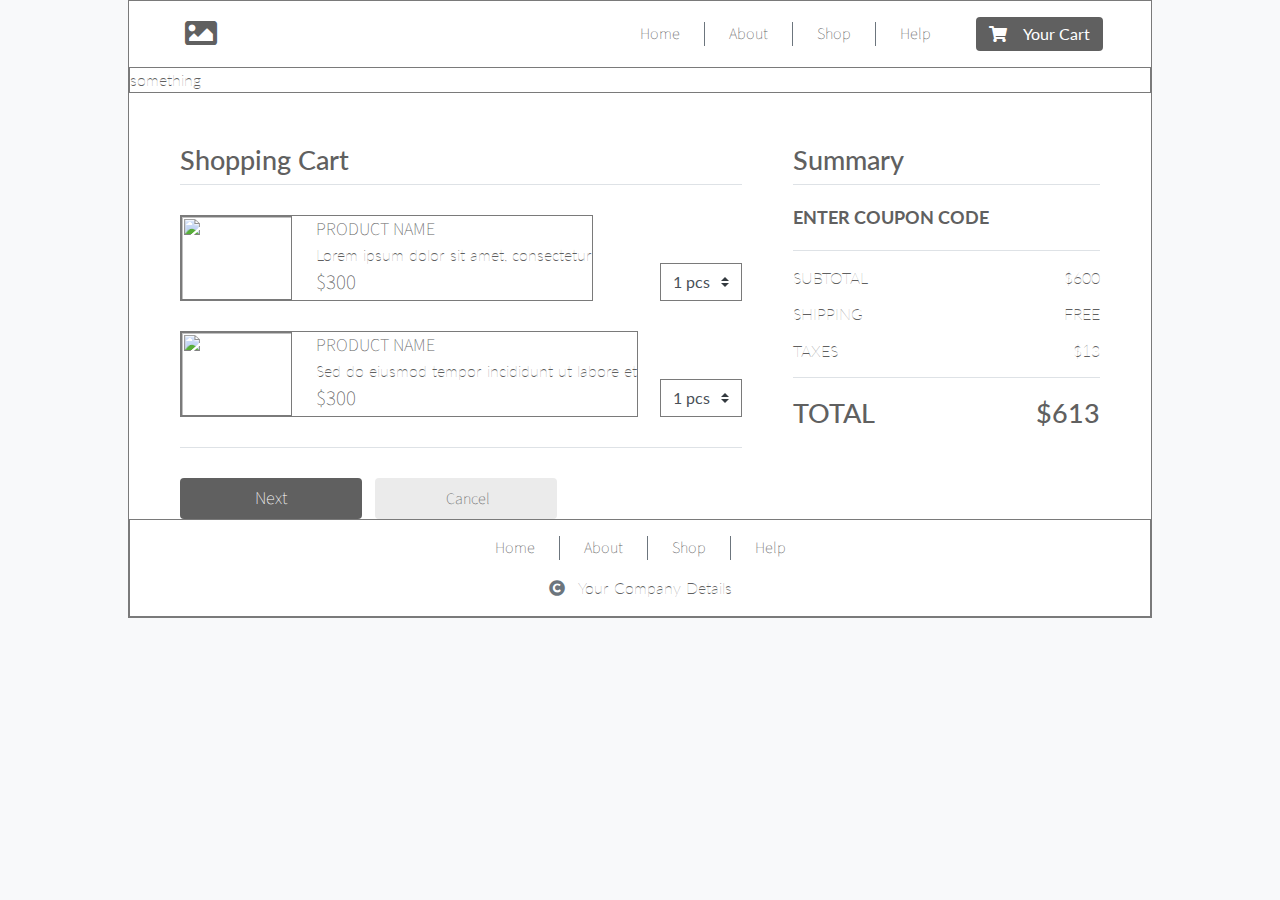
==== cart.html @ dc970902 "part of pages shippment and shop" ====
<!DOCTYPE html>
<html>

<head>
    <link rel="stylesheet" href="https://stackpath.bootstrapcdn.com/bootstrap/4.3.1/css/bootstrap.min.css"
        integrity="sha384-ggOyR0iXCbMQv3Xipma34MD+dH/1fQ784/j6cY/iJTQUOhcWr7x9JvoRxT2MZw1T" crossorigin="anonymous">
    <script src="https://code.jquery.com/jquery-3.2.1.slim.min.js"
        integrity="sha384-KJ3o2DKtIkvYIK3UENzmM7KCkRr/rE9/Qpg6aAZGJwFDMVNA/GpGFF93hXpG5KkN"
        crossorigin="anonymous"></script>
    <script src="https://cdnjs.cloudflare.com/ajax/libs/popper.js/1.12.9/umd/popper.min.js"
        integrity="sha384-ApNbgh9B+Y1QKtv3Rn7W3mgPxhU9K/ScQsAP7hUibX39j7fakFPskvXusvfa0b4Q"
        crossorigin="anonymous"></script>
    <script src="https://maxcdn.bootstrapcdn.com/bootstrap/4.0.0/js/bootstrap.min.js"
        integrity="sha384-JZR6Spejh4U02d8jOt6vLEHfe/JQGiRRSQQxSfFWpi1MquVdAyjUar5+76PVCmYl"
        crossorigin="anonymous"></script>
    <link rel="stylesheet" href="https://use.fontawesome.com/releases/v5.7.0/css/all.css"
        integrity="sha384-lZN37f5QGtY3VHgisS14W3ExzMWZxybE1SJSEsQp9S+oqd12jhcu+A56Ebc1zFSJ" crossorigin="anonymous">
    <link href="https://cdnjs.cloudflare.com/ajax/libs/font-awesome/4.7.0/css/font-awesome.min.css" rel="stylesheet" />
    <script src="https://ajax.googleapis.com/ajax/libs/jquery/3.5.1/jquery.min.js"></script>
    <meta name="viewport" content="width=device-width, initial-scale=1.0">
    <link href="https://fonts.googleapis.com/css2?family=Lato:wght@300&display=swap" rel="stylesheet">
    <link rel="stylesheet" href="https://use.fontawesome.com/releases/v5.7.0/css/all.css">
    <link href='https://fonts.googleapis.com/css?family=Source+Sans+Pro' rel='stylesheet' type='text/css'>
    <link href="https://maxcdn.bootstrapcdn.com/bootstrap/4.3.1/js/bootstrap.min.js" rel="stylesheet">
    <link rel="stylesheet" href="styles/style.css">
    <link rel="stylesheet" href="styles/cart.css">

    <title>Cart</title>
</head>

<body class="bg-light  d-flex justify-content-center">
    <div class="container border p-0 bg-white">
	        <div class="py-3">
            <header class="row m-0 mx-lg-5 mx-4 f-flex justify-content-lg-between">
                <div>
                    <i class="fas fa-image fa-2x my-auto px-2"></i>
                </div>
                <div class="col-12 col-lg-6 p-0 mt-2 mt-lg-0 d-flex justify-content-lg-between ">
                    <div class="my-auto">
                        <ul class="nav sansPro p-0 float-right">
                            <li class="border-right border-secondary pr-4"><a href="#">Home</a></li>
                            <li class="border-right border-secondary px-lg-4 px-2"><a href="#">About</a></li>
                            <li class="border-right border-secondary px-lg-4 px-2"><a href="#">Shop</a></li>
                            <li class="px-lg-4 px-2"><a href="#">Help</a></li>
                        </ul>
                    </div>
                    <div class="d-flex">
                        <button type="button" class="btn text-white btnYourCart my-auto py-1">
                            <span class="btn-label"><i class="fas fa-shopping-cart pr-3 "></i></span>Your Cart
                        </button>
                    </div>
                </div>
            </header>
        </div>
		<div class="border border-seconcary">
		something
		</div>
		<div class="row m-0 px-lg-5 pt-lg-5 ">
		<div class="col-12 col-lg-8 p-0  pr-lg-5">
		<div class="border-bottom">
				<h3 class="m-0 pb-2">Shopping Cart</h2>
		</div>
		<div class="d-flex flex-column">
		<div class="d-flex justify-content-between py-lg-3 ">
				 <div class=" d-flex flex-row  border border-seconcary">
                                <div class="d-flex">
                                    <img class="imageProduct img-fluid border my-auto" src="images/image6.PNG">
                                </div>
                                <div class="pl-4">
                                    <p class="text-uppercase m-0 p18 sansPro">Product Name</p>
									<p class="m-0"> Lorem ipsum dolor sit amet, consectetur </p>
                                    <p class="m-0 p21 sansPro">$300</p>
                                </div>
                            </div>
				<div class="d-flex align-items-end">
					<select class="custom-select rounded-0 border border-secondary" id="inlineFormCustomSelect">
        <option selected>1 pcs</option>
        <option value="1">One</option>
        <option value="2">Two</option>
        <option value="3">Three</option>
      </select>
		</div>
		</div>
		<div class="pb-lg-3 border-bottom">
				<div class="d-flex justify-content-between">
				 <div class=" d-flex flex-row  border border-seconcary">
                                <div class="d-flex">
                                    <img class="imageProduct img-fluid border my-auto" src="images/image6.PNG">
                                </div>
                                <div class="pl-4">
                                    <p class="text-uppercase m-0 p18 sansPro">Product Name</p>
									<p class="m-0"> Sed do eiusmod tempor incididunt ut labore et</p>
                                    <p class="m-0 p21 sansPro">$300</p>
                                </div>
                            </div>
				<div class=" d-flex align-items-end">
					<select class="custom-select rounded-0 border border-secondary" id="inlineFormCustomSelect">
        <option selected>1 pcs</option>
        <option value="1">One</option>
        <option value="2">Two</option>
        <option value="3">Three</option>
      </select>
		</div>
		</div>
		</div>
		</div>
		</div>
		<div class="col-12 col-lg-4 p-0  d-flex flex-column">
				<div class="border-bottom">
				<h3 class="m-0 pb-2">Summary</h2>
			</div>
				
				<div class="flex-grow-1 d-flex">
					<p class="m-0 p18 text-uppercase my-auto font-weight-bold">Enter Coupon Code</p>
				</div>
				
				<div class="flex-grow-1 border-top border-bottom d-flex flex-column py-2">
				<div class="d-flex justify-content-between my-auto ">
					<p class="m-0 text-uppercase">Subtotal</p>
					<p class="m-0">$600</p>
				</div>
				<div class="d-flex justify-content-between my-auto">
					<p class="m-0 text-uppercase">Shipping</p>
					<p class="m-0 text-uppercase">Free</p>
				</div>
				<div class="d-flex justify-content-between my-auto">
					<p class="m-0 text-uppercase">Taxes</p>
					<p class="m-0">$13</p>
				</div>
				</div>
				
			
				<div class="flex-grow-1 d-flex justify-content-between">
					<h3 class="m-0 text-uppercase my-auto">Total</h3>
					<h3 class="m-0 my-auto">$613</h3>
				</div>
				
		</div>
		<div class="row m-0">
		<div class="col-12 p-0 pt-lg-3">
			<button type="button" class="btn btnColor sansPro buttonSize mr-2">Next</button>
			<button type="button" class="btn btnColorLight sansPro buttonSize  pl-3">Cancel</button>

		</div>
		</div>
		</div>
		
		   <div class="d-flex flex-column border py-3">
                <div class="align-self-center">
                    <ul class="nav sansPro p-0 float-right">
                        <li class="border-right border-secondary px-lg-4 px-2"><a href="#">Home</a></li>
                        <li class="border-right border-secondary px-lg-4 px-2"><a href="#">About</a></li>
                        <li class="border-right border-secondary px-lg-4 px-2"><a href="#">Shop</a></li>
                        <li class="px-lg-4 px-2"><a href="#">Help</a></li>
                    </ul>
                </div>
                <div class="align-self-center pt-3">
                    <span class="glyphicon glyphicon-envelope pr-2">
                        <i class="fas fa-copyright fa-1x text-secondary"></i>
                    </span> Your Company Details
                </div>
            </div>
	</div>
	</body>
	</html>
---- styles/style.css ----
body{
    font-family: 'Lato', sans-serif;    
    font-weight: lighter!important;
    color:#606060;
}

.btnColor{
    background-color: #606060;
    color:white;
    font-size: 18px;
}


.btnYourCart{
    background-color: #606060;
    color:white;
    font-size: 16px;
}

.sansPro{
    font-family: 'Source Sans Pro', sans-serif;
    font-weight: lighter;
}

.btnColorLight{
    background-color: #ebebeb;
    color:#606060;
}
.starColor{
    color: #ebebeb;
}

p{
    font-size: 16px!important;
}

.p18{
    font-size: 18px!important;
}

.p21{
    font-size: 21px!important;
}
img{
    border-radius: 0px!important;
}

a{
    color:#606060;
}

.hrWidth{
    width: 200px;
    height: 2px;
}

.border{
    border-color:#7a7a7a!important;
}

    .imageProduct{
        width: 111px;
        height: 84px;
    }


@media screen and (min-width: 991px) {
    body{
        width: 1024px;
        position: relative;
        margin-left: auto;
        margin-top: 0;
        margin-right: auto;
     
    }
    .pb-lg-5{
        padding-bottom: 51px!important;
    }
    
    .pt-lg-5{
        padding-top: 51px!important;
    }
    
    .py-lg-5{
        padding-bottom: 51px!important;
        padding-top: 51px!important;
    }
    .px-lg-5{
        padding-left: 51px!important;
        padding-right: 51px!important;
    }
    .pl-lg-5{
        padding-left: 51px!important;
    }
    
    .pr-lg-5{
        padding-right: 51px!important;
    }
    
    .pl-lg-4{
        padding-left: 26px!important;
    }
    
    .pr-lg-4{
        padding-right: 26px!important;
    }
    h2{
        font-size: 40px!important;
    }
	h3{
		font-size:27px;
	}
    .card{
        border: white!important;
    }
}

@media (max-width: 991px) 
{
}
---- styles/cart.css ----
@media screen and (min-width: 991px) {
	.py-lg-3{
		padding-top:30px!important;
		padding-bottom:30px!important;
	}
	
	.pb-lg-3{
		padding-bottom:30px!important;
	}
	
	.pt-lg-3{
		padding-top:30px!important;
	}
}

.buttonSize{
	width:182px;
	height:41px;
}
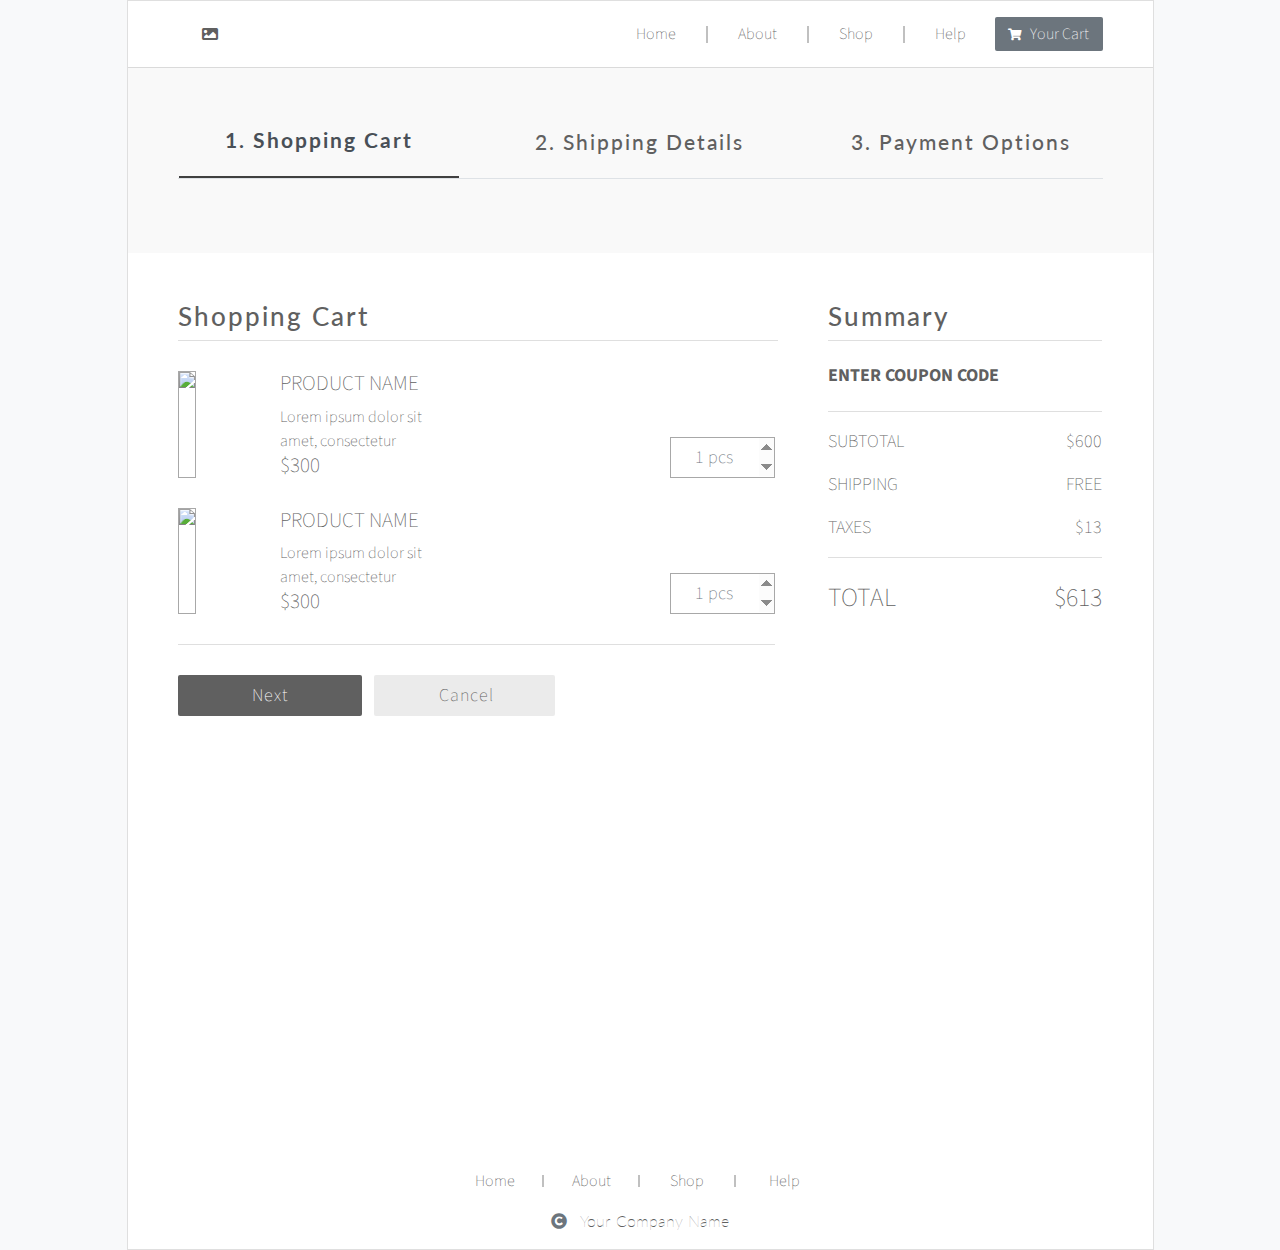
==== commit 20f1260a: "remove some lines from css files" ====
--- a/cart.html
+++ b/cart.html
@@ -2,164 +2,569 @@
 <html>
 
 <head>
-    <link rel="stylesheet" href="https://stackpath.bootstrapcdn.com/bootstrap/4.3.1/css/bootstrap.min.css"
-        integrity="sha384-ggOyR0iXCbMQv3Xipma34MD+dH/1fQ784/j6cY/iJTQUOhcWr7x9JvoRxT2MZw1T" crossorigin="anonymous">
-    <script src="https://code.jquery.com/jquery-3.2.1.slim.min.js"
-        integrity="sha384-KJ3o2DKtIkvYIK3UENzmM7KCkRr/rE9/Qpg6aAZGJwFDMVNA/GpGFF93hXpG5KkN"
-        crossorigin="anonymous"></script>
-    <script src="https://cdnjs.cloudflare.com/ajax/libs/popper.js/1.12.9/umd/popper.min.js"
-        integrity="sha384-ApNbgh9B+Y1QKtv3Rn7W3mgPxhU9K/ScQsAP7hUibX39j7fakFPskvXusvfa0b4Q"
-        crossorigin="anonymous"></script>
-    <script src="https://maxcdn.bootstrapcdn.com/bootstrap/4.0.0/js/bootstrap.min.js"
-        integrity="sha384-JZR6Spejh4U02d8jOt6vLEHfe/JQGiRRSQQxSfFWpi1MquVdAyjUar5+76PVCmYl"
-        crossorigin="anonymous"></script>
-    <link rel="stylesheet" href="https://use.fontawesome.com/releases/v5.7.0/css/all.css"
-        integrity="sha384-lZN37f5QGtY3VHgisS14W3ExzMWZxybE1SJSEsQp9S+oqd12jhcu+A56Ebc1zFSJ" crossorigin="anonymous">
-    <link href="https://cdnjs.cloudflare.com/ajax/libs/font-awesome/4.7.0/css/font-awesome.min.css" rel="stylesheet" />
-    <script src="https://ajax.googleapis.com/ajax/libs/jquery/3.5.1/jquery.min.js"></script>
-    <meta name="viewport" content="width=device-width, initial-scale=1.0">
-    <link href="https://fonts.googleapis.com/css2?family=Lato:wght@300&display=swap" rel="stylesheet">
-    <link rel="stylesheet" href="https://use.fontawesome.com/releases/v5.7.0/css/all.css">
-    <link href='https://fonts.googleapis.com/css?family=Source+Sans+Pro' rel='stylesheet' type='text/css'>
-    <link href="https://maxcdn.bootstrapcdn.com/bootstrap/4.3.1/js/bootstrap.min.js" rel="stylesheet">
-    <link rel="stylesheet" href="styles/style.css">
-    <link rel="stylesheet" href="styles/cart.css">
-
-    <title>Cart</title>
+	<link rel="stylesheet" href="https://stackpath.bootstrapcdn.com/bootstrap/4.3.1/css/bootstrap.min.css"
+		integrity="sha384-ggOyR0iXCbMQv3Xipma34MD+dH/1fQ784/j6cY/iJTQUOhcWr7x9JvoRxT2MZw1T" crossorigin="anonymous">
+	<script src="https://code.jquery.com/jquery-3.2.1.slim.min.js"
+		integrity="sha384-KJ3o2DKtIkvYIK3UENzmM7KCkRr/rE9/Qpg6aAZGJwFDMVNA/GpGFF93hXpG5KkN"
+		crossorigin="anonymous"></script>
+	<script src="https://cdnjs.cloudflare.com/ajax/libs/popper.js/1.12.9/umd/popper.min.js"
+		integrity="sha384-ApNbgh9B+Y1QKtv3Rn7W3mgPxhU9K/ScQsAP7hUibX39j7fakFPskvXusvfa0b4Q"
+		crossorigin="anonymous"></script>
+	<script src="https://maxcdn.bootstrapcdn.com/bootstrap/4.0.0/js/bootstrap.min.js"
+		integrity="sha384-JZR6Spejh4U02d8jOt6vLEHfe/JQGiRRSQQxSfFWpi1MquVdAyjUar5+76PVCmYl"
+		crossorigin="anonymous"></script>
+	<link rel="stylesheet" href="https://use.fontawesome.com/releases/v5.7.0/css/all.css"
+		integrity="sha384-lZN37f5QGtY3VHgisS14W3ExzMWZxybE1SJSEsQp9S+oqd12jhcu+A56Ebc1zFSJ" crossorigin="anonymous">
+	<link href="https://cdnjs.cloudflare.com/ajax/libs/font-awesome/4.7.0/css/font-awesome.min.css" rel="stylesheet" />
+	<script src="https://ajax.googleapis.com/ajax/libs/jquery/3.5.1/jquery.min.js"></script>
+	<meta name="viewport" content="width=device-width, initial-scale=1.0">
+	<link href="https://fonts.googleapis.com/css2?family=Lato:wght@300&display=swap" rel="stylesheet">
+	<link rel="stylesheet" href="https://use.fontawesome.com/releases/v5.7.0/css/all.css">
+	<link href="https://fonts.googleapis.com/css2?family=Source+Sans+Pro:wght@300&display=swap" rel="stylesheet">
+	<link href="https://maxcdn.bootstrapcdn.com/bootstrap/4.3.1/js/bootstrap.min.js" rel="stylesheet">
+	<link rel="stylesheet" href="styles/style.css">
+	<link rel="stylesheet" href="styles/cart.css">
+	<link rel="stylesheet" href="styles/dropdown.css">
+
+
+	<script src="https://ajax.googleapis.com/ajax/libs/jquery/1.11.1/jquery.min.js"></script>
+	<title>Cart</title>
 </head>
 
 <body class="bg-light  d-flex justify-content-center">
-    <div class="container border p-0 bg-white">
-	        <div class="py-3">
-            <header class="row m-0 mx-lg-5 mx-4 f-flex justify-content-lg-between">
-                <div>
-                    <i class="fas fa-image fa-2x my-auto px-2"></i>
-                </div>
-                <div class="col-12 col-lg-6 p-0 mt-2 mt-lg-0 d-flex justify-content-lg-between ">
-                    <div class="my-auto">
-                        <ul class="nav sansPro p-0 float-right">
-                            <li class="border-right border-secondary pr-4"><a href="#">Home</a></li>
-                            <li class="border-right border-secondary px-lg-4 px-2"><a href="#">About</a></li>
-                            <li class="border-right border-secondary px-lg-4 px-2"><a href="#">Shop</a></li>
-                            <li class="px-lg-4 px-2"><a href="#">Help</a></li>
-                        </ul>
-                    </div>
-                    <div class="d-flex">
-                        <button type="button" class="btn text-white btnYourCart my-auto py-1">
-                            <span class="btn-label"><i class="fas fa-shopping-cart pr-3 "></i></span>Your Cart
-                        </button>
-                    </div>
-                </div>
-            </header>
-        </div>
-		<div class="border border-seconcary">
-		something
+	<div class="container border-top border-bottom border-left border-right p-0 bg-white">
+		<header class="py-3">
+			<div class="row m-0 pl-lg-5 pl-2 f-flex justify-content-lg-between">
+				<div class="col-5 p-0  flex-row d-none d-lg-flex">
+					<i class="fas fa-image fa-1x my-auto px-4"></i>
+				</div>
+				<div class="col-12 col-lg-7  p-0 mt-2 mt-lg-0 pr-lg-5 pl-lg-4 ">
+					<div class="row m-0">
+						<div class="col-9 p-0 d-flex flex-row">
+							<div class="  d-flex">
+								<a href="#" class="sansPro m-auto mx-0 my-auto px-lg-4">Home</a>
+								<div class="line my-auto mx-1"></div>
+							</div>
+							<div class="d-flex p-0">
+								<a href="product.html" class="sansPro mx-0 my-auto px-lg-4">About</a>
+								<div class="line my-auto mx-1"></div>
+							</div>
+							<div class=" d-flex p-0">
+								<a href="shop.html" class=" sansPro mx-0 my-auto px-lg-4">Shop</a>
+								<div class="line my-auto mx-1"></div>
+							</div>
+							<div class=" p-0 d-flex ">
+								<a href="#" class="sansPro mx-0 my-auto px-lg-4">Help</a>
+							</div>
+						</div>
+						<div class="col-3 p-0 pl-lg-3">
+							<button type="button" class="btn bg-secondary w-100 py-1 text-white sansPro borderRadius"
+								onclick="location.href='cart.html'">
+								<span class="btn-label"><i
+										class="fas fa-shopping-cart  pr-2 fa-xs borderRadius "></i></span>Your
+								Cart</button>
+						</div>
+					</div>
+				</div>
+			</div>
+		</header>
+		<div class="border-top backgroundColor">
+			<div class="row m-0 px-lg-5 pb-lg-4 pt-3 pt-lg-0">
+				<div class="col-12 py-lg-5 px-0 ">
+					<nav>
+						<div class="nav nav-tabs nav-fill  row m-0" id="nav-tab" role="tablist">
+							<a class="nav-item nav-link active col-12 col-lg-4 pr-lg-4 pr-3 pl-3 pl-lg-0 pb-0 d-flex"
+								id="nav-home-tab" data-toggle="tab" href="#nav-home" role="tab" aria-controls="nav-home"
+								aria-selected="true">
+								<h4 class="tabName letterSpacing m-0 w-100 mt-auto pb-4">1. Shopping Cart</h4>
+							</a>
+							<a class="nav-item nav-link col-12 col-lg-4 pb-0 d-flex" id="nav-profile-tab"
+								data-toggle="tab" href="#nav-profile" role="tab" aria-controls="nav-profile"
+								aria-selected="false">
+								<h4 class="tabName letterSpacing m-0 w-100 mt-auto pb-4">2. Shipping Details</h4>
+							</a>
+							<a class="nav-item nav-link col-12 col-lg-4 pl-lg-4 pr-lg-0 pr-3 pb-0 d-flex"
+								id="nav-contact-tab" data-toggle="tab" href="#nav-contact" role="tab"
+								aria-controls="nav-contact" aria-selected="false">
+								<h4 class="tabName letterSpacing m-0 w-100 mt-auto pb-4">3. Payment Options</h4>
+							</a>
+						</div>
+					</nav>
+				</div>
+			</div>
 		</div>
-		<div class="row m-0 px-lg-5 pt-lg-5 ">
-		<div class="col-12 col-lg-8 p-0  pr-lg-5">
-		<div class="border-bottom">
-				<h3 class="m-0 pb-2">Shopping Cart</h2>
+		<div class="row m-0 py-5 px-lg-0 px-3 tab-content shortDiv" id="nav-tabContent">
+			<div class="tab-pane fade show active" id="nav-home" aria-labelledby="nav-home-tab">
+				<div class="row m-0 px-lg-5  ">
+					<div class="col-12 col-lg-8 p-0  pr-0 pr-lg-3 ">
+						<div class=" row m-0 border-bottom">
+							<div class="col-12 p-0">
+								<h3 class="m-0 pb-2 fontSize26 letterSpacing">Shopping Cart</h2>
+							</div>
+						</div>
+						<div class="row m-0 d-flex flex-column">
+							<div
+								class="col-12 p-0 d-flex flex-column flex-lg-row justify-content-lg-between py-lg-3 py-3">
+								<div class="row m-0">
+									<div class="col-12 col-lg-9 p-0 d-flex flex-row">
+										<div class="row m-0">
+											<div class="col-3  p-0 d-flex">
+												<img class=" img-fluid border m-0" src="images/image6.PNG">
+											</div>
+											<div class="col-8 p-0 pl-2 pl-lg-4">
+												<h4 class="text-uppercase sansPro">Product Name</h4>
+												<p class="m-0 sansPro"> Lorem ipsum dolor sit amet, consectetur </p>
+												<h4 class="m-0 sansPro">$300</h4>
+											</div>
+										</div>
+									</div>
+									<div class="col-12 col-lg-3 p-0 pl-0 pl-lg-4 d-flex align-items-end">
+										<div class="row m-0 justify-content-start justify-content-lg-end w-100">
+											<div class="col-12 col-lg-11 m-0 p-0 offset-1 pl-0 pl-lg-2">
+												<input type="number"
+													class="form-control border rounded-0 sansPro pl-4 fontSize18"
+													placeholder="1 pcs">
+											</div>
+										</div>
+									</div>
+								</div>
+							</div>
+							<div class="col-12 p-0 d-flex flex-column flex-lg-row justify-content-lg-between ">
+								<div class="row m-0 pb-3 pb-lg-3 border-bottom">
+									<div class="col-12 col-lg-9 p-0 d-flex flex-row">
+										<div class="row m-0">
+											<div class="col-3  p-0 d-flex">
+												<img class=" img-fluid border m-0" src="images/image6.PNG">
+											</div>
+											<div class="col-8 p-0 pl-2 pl-lg-4">
+												<h4 class="text-uppercase sansPro">Product Name</h4>
+												<p class="m-0 sansPro"> Lorem ipsum dolor sit amet, consectetur </p>
+												<h4 class="m-0 sansPro">$300</h4>
+											</div>
+										</div>
+									</div>
+									<div class="col-12 col-lg-3 p-0 pl-0 pl-lg-4 d-flex align-items-end">
+										<div class="row m-0 justify-content-start justify-content-lg-end w-100">
+											<div class="col-12 col-lg-11 m-0 p-0 offset-1 pl-0 pl-lg-2">
+												<input type="number"
+													class="form-control border rounded-0 sansPro pl-4 fontSize18"
+													placeholder="1 pcs">
+											</div>
+										</div>
+									</div>
+								</div>
+							</div>
+						</div>
+					</div>
+					<div class="col-12 col-lg-4 p-0 pl-lg-4 d-flex">
+						<div class="ml-lg-2 ml-0 d-flex flex-column flex-grow-1">
+							<div class="border-bottom">
+								<h3 class="m-0 pb-2 pt-2 pt-lg-0 fontSize26 letterSpacing">Summary</h2>
+							</div>
+
+							<div class="flex-grow-1 d-flex">
+								<h5 class="m-0 text-uppercase my-auto font-weight-bold sansPro py-3 ">Enter Coupon Code
+								</h5>
+							</div>
+
+							<div class="flex-grow-1 border-top border-bottom d-flex flex-column py-2">
+								<div class="d-flex justify-content-between my-auto py-2">
+									<h5 class="m-0 text-uppercase sansPro">Subtotal</h5>
+									<h5 class="m-0 sansPro">$600</h5>
+								</div>
+								<div class="d-flex justify-content-between my-auto py-2">
+									<h5 class="m-0 text-uppercase sansPro">Shipping</h5>
+									<h5 class="m-0 text-uppercase sansPro ">Free</h5>
+								</div>
+								<div class="d-flex justify-content-between my-auto py-2">
+									<h5 class="m-0 text-uppercase sansPro">Taxes</h5>
+									<h5 class="m-0 sansPro">$13</h5>
+								</div>
+							</div>
+
+
+							<div class="flex-grow-1 d-flex justify-content-between pt-3 pb-4">
+								<h3 class="m-0 text-uppercase my-auto fontSize26 sansPro">Total</h3>
+								<h3 class="m-0 my-auto fontSize26 sansPro">$613</h3>
+							</div>
+						</div>
+					</div>
+					<div class="col-12 col-lg-5 p-0 pt-lg-3 text-center text-lg-left">
+						<div class="row m-0 ">
+							<div class="col-6 p-0  pr-2">
+								<button type="button"
+									class="btn btnColor sansPro  mr-0 mr-lg-2 mt-2 mt-lg-0 borderRadius w-100">Next
+								</button>
+							</div>
+							<div class="col-6 p-0  pl-1 pr-0 pr-lg-2">
+								<button type="button"
+									class="btn btnColorLight sansPro   pl-3 borderRadius mt-2 mt-lg-0 w-100">Cancel</button>
+							</div>
+						</div>
+					</div>
+				</div>
+			</div>
+			<div class="tab-pane fade" id="nav-profile" role="tabpanel" aria-labelledby="nav-profile-tab">
+				<div class="row m-0 px-lg-5  ">
+					<div class="col-12 col-lg-8 p-0  pr-lg-3 pr-0 ">
+						<div class="row m-0 border-bottom">
+							<div class="col-12 p-0">
+								<h3 class="m-0 pb-2 fontSize26 letterSpacing">Shipping Details</h2>
+							</div>
+						</div>
+						<div class="row m-0 py-2 py-lg-0">
+							<div class="col-12 p-0  py-lg-3 ">
+								<div class="row m-0">
+									<div class="col-12 col-lg-6 p-0 pr-lg-3">
+										<div class="form-group m-0 ">
+											<input type="text"
+												class="form-control border rounded-0 borderColor fontSize18 sansPro"
+												placeholder="First Name">
+										</div>
+									</div>
+									<div class=" col-12 col-lg-6 p-0 pl-lg-3 pt-2 pt-lg-0">
+										<div class="form-group m-0">
+											<input type="text"
+												class="form-control border rounded-0 borderColor fontSize18 sansPro"
+												placeholder="Last Name">
+										</div>
+									</div>
+								</div>
+							</div>
+							<div class="col-12 p-0 form-group m-0 py-2 py-lg-0 ">
+								<input type="text" class="form-control border rounded-0 borderColor fontSize18 sansPro"
+									placeholder="Address">
+							</div>
+							<div class="col-12 p-0 form-group m-0  py-lg-3">
+								<input type="text" class="form-control border rounded-0 borderColor fontSize18 sansPro"
+									placeholder="Address 2">
+							</div>
+							<div class="col-12 p-0">
+								<div class="row m-0 ">
+									<div class="col-12 col-lg-6 p-0 pr-lg-3 form-group  m-0 py-2 py-lg-0">
+										<select id="inputRole"
+											class="form-control border rounded-0 borderColor fontSize18 sansPro">
+											<option selected>County</option>
+											<option>...</option>
+										</select>
+									</div>
+									<!-- <div class="col-6 p-0 selectOption">
+										<select name="slct" class="slct">
+											<option selected>Country</option>
+											<option>...</option>
+											<option>...</option>
+										</select>
+									</div> -->
+									<div class=" col-12 col-lg-6 p-0 pl-lg-3">
+										<div class="form-group m-0">
+											<input type="text"
+												class="form-control border rounded-0 borderColor sansPro fontSize18"
+												placeholder="City">
+										</div>
+									</div>
+								</div>
+							</div>
+							<div class="col-12 p-0 py-lg-3">
+								<div class="row m-0 ">
+									<div class="col-12 col-lg-6 p-0 pr-lg-3 form-group  m-0 py-2 py-lg-0">
+										<input type="text"
+											class="form-control border rounded-0 borderColor sansPro fontSize18"
+											placeholder="Zip/Postal Code">
+									</div>
+
+									<div class=" col-12 col-lg-6 p-0 pl-lg-3">
+										<input type="text"
+											class="form-control border rounded-0 borderColor sansPro fontSize18"
+											placeholder="Phone Number">
+									</div>
+								</div>
+							</div>
+							<div class="col-12 p-0 py-lg-3 border-top border-bottom">
+								<div class="row m-0 py-2 py-lg-0">
+									<div class="col-12 col-lg-6 p-0 pr-lg-3">
+										<div class="form-group m-0 border d-flex btnColorLight">
+											<input type="radio" id="freeShipping" name="radioBtn" value="freeShipping"
+												class="my-auto mx-4">
+											<label for="freeShipping" class="sansPro fontSize18 m-0 py-3">Free
+												Shipping<br>
+												<h6 class="pt-1">Between 2-5 working days</h6>
+											</label>
+										</div>
+									</div>
+									<div class=" col-12 col-lg-6 p-0 pl-lg-3 pt-2 pt-lg-0">
+										<div class="form-group m-0 border d-flex">
+											<input type="radio" id="nextDayDelivery" name="radioBtn"
+												value="nextDayDelivery" class="my-auto mx-4">
+											<label for="nextDayDelivery" class="sansPro fontSize18 m-0 py-3">Next Day
+												Delivery - $20<br>
+												<h6 class="pt-1">24 hours from checkout</h6>
+											</label>
+										</div>
+									</div>
+								</div>
+							</div>
+						</div>
+					</div>
+					<div class="col-12 col-lg-4 p-0 pl-lg-4 d-flex">
+						<div class="row m-0 ml-0 ml-lg-2  ">
+							<div class="col-12 p-0 border-bottom">
+								<h3 class="m-0 pb-2 pt-2 pt-lg-0 fontSize26 letterSpacing">Summary</h2>
+							</div>
+							<div class="col-12 p-0  d-flex  py-2 py-lg-3">
+								<div class="row m-0">
+									<div class="col-6 p-0 pr-lg-4 d-flex">
+										<img class=" img-fluid border m-0" src="images/image6.PNG">
+									</div>
+									<div class="col-6 p-0 pl-2 pl-lg-0">
+										<h5 class="text-uppercase  sansPro">Product Name</h5>
+										<h4 class="m-0 sansPro">$300</h4>
+									</div>
+								</div>
+
+							</div>
+							<div class="col-12 p-0  d-flex pb-2 pb-lg-3">
+								<div class="row m-0">
+									<div class="col-6 p-0 pr-lg-4 d-flex">
+										<img class=" img-fluid border m-0" src="images/image6.PNG">
+									</div>
+									<div class="col-6 p-0 pl-2 pl-lg-0">
+										<h5 class="text-uppercase  sansPro">Product Name</h5>
+										<h4 class="m-0 sansPro">$300</h4>
+									</div>
+								</div>
+							</div>
+							<div class="col-12 p-0 d-flex pt-2 pb-0 pb-lg-2 border-top ">
+								<div class="form-group m-0  w-100 d-flex">
+									<select id="inputRole"
+										class="form-control rounded-0 borderColor fontSize18 sansPro my-auto noBorder pl-0 text-uppercase">
+										<option selected>Have a voucher?</option>
+										<option>...</option>
+									</select>
+								</div>
+							</div>
+
+							<div class="col-12 p-0 border-top border-bottom d-flex flex-column py-2 mt-2 mt-lg-0">
+								<div class="d-flex justify-content-between my-auto py-2">
+									<h5 class="m-0 text-uppercase sansPro">Subtotal</h5>
+									<h5 class="m-0 sansPro">$600</h5>
+								</div>
+								<div class="d-flex justify-content-between my-auto py-2">
+									<h5 class="m-0 text-uppercase sansPro">Shipping</h5>
+									<h5 class="m-0 text-uppercase sansPro ">Free</h5>
+								</div>
+								<div class="d-flex justify-content-between my-auto py-2">
+									<h5 class="m-0 text-uppercase sansPro">Taxes</h5>
+									<h5 class="m-0 sansPro">$13</h5>
+								</div>
+							</div>
+							<div class="col-12 p-0 d-flex justify-content-between pt-3 pb-4 pb-lg-5">
+								<h3 class="m-0 text-uppercase my-auto fontSize26 sansPro">Total</h3>
+								<h3 class="m-0 my-auto fontSize26 sansPro font-weight-bold">$613</h3>
+							</div>
+						</div>
+					</div>
+					<div class="col-12 col-lg-5 p-0 pt-lg-3 text-center text-lg-left">
+						<div class="row m-0 ">
+							<div class="col-6 p-0  pr-2">
+								<button type="button"
+									class="btn btnColor sansPro  mr-0 mr-lg-2 mt-2 mt-lg-0 borderRadius w-100">Next
+								</button>
+							</div>
+							<div class="col-6 p-0  pl-1 pr-0 pr-lg-2">
+								<button type="button"
+									class="btn btnColorLight sansPro   pl-3 borderRadius mt-2 mt-lg-0 w-100">Cancel</button>
+							</div>
+						</div>
+					</div>
+
+				</div>
+			</div>
+			<div class="tab-pane fade " id="nav-contact" role="tabpanel" aria-labelledby="nav-contact-tab">
+				<div class="row m-0 px-lg-5">
+					<div class="col-12 col-lg-8 p-0  pr-0 pr-lg-3 ">
+						<div class="row m-0">
+							<div class="col-12 p-0">
+								<h3 class="m-0 pb-2 fontSize26 letterSpacing border-bottom">Payment method</h2>
+							</div>
+						</div>
+
+						<div class="row m-0 d-flex flex-column  py-2 py-lg-3">
+							<div class=" pt-3 pb-3 pb-lg-0 border col-12 p-0">
+								<div class="row form-group  m-0 d-flex">
+									<div class="col-12 p-0 px-3 px-lg-0">
+										<input type="radio" id="creditCard" name="radioBtn" value="creditCard"
+											class="my-auto mx-2 mx-lg-4">
+										<label for="creditCard" class="sansPro fontSize18 m-0">Credit Card<br>
+											<h6 class="pt-1 m-0 pr-2 pr-lg-0">Lorem ipsum dolor sit amet, consectetur
+												adipiscing elit, sed do eiusmod tempor </h6>
+										</label>
+									</div>
+								</div>
+								<div
+									class="row m-0 d-flex flex-column flex-lg-row justify-content-between mx-2 mx-lg-4 pt-lg-3 pt-3">
+									<div class="col-12 col-lg-7 pl-0 pr-lg-4 pr-0 form-group m-0">
+										<div class="input-group m-0">
+											<input
+												class=" pl-2 pl-lg-4 pr-0 form-control sansPro fontSize18 rounded-0 border-right-0 letterSpacing border"
+												type="text" placeholder="0000 &nbsp;0000 &nbsp;0000  &nbsp;0000"
+												autocomplete="email">
+											<div class="input-group-append">
+												<span
+													class="input-group-text bg-white border border-left-0 rounded-0 text-secondary">
+													<i class="far fa-credit-card fa-lg"></i>
+												</span>
+											</div>
+										</div>
+									</div>
+									<div class="col-12 col-lg-5 p-0 pt-2 pt-lg-0">
+										<div class="row m-0">
+											<div class="col-6 m-0 p-0 form-group  pl-0  pr-3 ">
+												<input
+													class="form-control border rounded-0 sansPro fontSize18 text-lg-center text-left"
+													id="name" type="text" placeholder="MM/YY">
+											</div>
+											<div class="col-6 m-0 pr-0 d-flex flex-row form-group pl-2">
+												<input
+													class=" pr-0 border form-control sansPro fontSize18 rounded-0 border-right-0 letterSpacing"
+													type="text" placeholder="CVV">
+												<span
+													class="input-group-text bg-white border border-left-0 rounded-0 text-secondary pl-1 py-0">
+													<i class="fas fa-info-circle "></i>
+												</span>
+
+											</div>
+										</div>
+									</div>
+								</div>
+								<div class="mx-2 mx-lg-4 py-lg-3  pt-2 pt-lg-0">
+									<div class="form-group m-0">
+										<input type="text"
+											class="form-control border rounded-0 borderColor fontSize18 sansPro"
+											placeholder="Card Holder Name">
+									</div>
+								</div>
+							</div>
+						</div>
+						<div class="border-top border-bottom">
+							<div class="d-flex flex-column  py-lg-3 py-2">
+								<div class=" py-3 border">
+									<div class="form-group m-0  row m-0">
+										<div class="col-12 col-lg-8 p-0 d-flex">
+											<input type="radio" id="payPal" name="radioBtn" value="payPal"
+												class="my-auto mx-4">
+											<label for="payPal" class="sansPro fontSize18 m-0">Paypal<br>
+												<p class="pt-1 m-0 sansPro fontSize16">Lorem ipsum dolor sit amet,
+													consectetur adipiscing elit, sed do eiusmod tempor incididunt ut
+													labore </p>
+											</label>
+										</div>
+										<div class="col-12 col-lg-4  d-flex justify-content-center px-4 py-2">
+											<img class=" pl-4 img-fluid  my-auto" src="images/paypalImage.PNG">
+										</div>
+									</div>
+								</div>
+							</div>
+						</div>
+					</div>
+					<div class="col-12 col-lg-4 p-0 pl-lg-4 d-flex">
+						<div class="row m-0 ml-0 ml-lg-2  flex-grow-1">
+							<div class="col-12 p-0 border-bottom">
+								<h3 class="m-0 pb-2 pt-2 pt-lg-0 fontSize26 letterSpacing">Summary</h2>
+							</div>
+							<div class="col-12 p-0 flex-grow-1 d-flex  py-2 py-lg-3">
+								<div class="row m-0">
+									<div class="col-6 p-0 pr-lg-4 d-flex">
+										<img class=" img-fluid border m-0" src="images/image6.PNG">
+									</div>
+									<div class="col-6 p-0 pl-2 pl-lg-0">
+										<h5 class="text-uppercase  sansPro">Product Name</h5>
+										<h4 class="m-0 sansPro">$300</h4>
+									</div>
+								</div>
+
+							</div>
+							<div class="col-12 p-0  d-flex pb-2 pb-lg-3">
+								<div class="row m-0">
+									<div class="col-6 p-0 pr-lg-4 d-flex">
+										<img class=" img-fluid border m-0" src="images/image6.PNG">
+									</div>
+									<div class="col-6 p-0 pl-2 pl-lg-0">
+										<h5 class="text-uppercase  sansPro">Product Name</h5>
+										<h4 class="m-0 sansPro">$300</h4>
+									</div>
+								</div>
+							</div>
+							<div class="col-12 p-0 d-flex pt-2 pb-0 pb-lg-2 border-top ">
+								<div class="form-group m-0  w-100 d-flex">
+									<select id="inputRole"
+										class="form-control rounded-0 borderColor fontSize18 sansPro my-auto noBorder pl-0 text-uppercase">
+										<option selected>Have a voucher?</option>
+										<option>...</option>
+									</select>
+								</div>
+							</div>
+
+							<div class="col-12 p-0 border-top border-bottom d-flex flex-column py-2 mt-2 mt-lg-0">
+								<div class="d-flex justify-content-between my-auto py-2">
+									<h5 class="m-0 text-uppercase sansPro">Subtotal</h5>
+									<h5 class="m-0 sansPro">$600</h5>
+								</div>
+								<div class="d-flex justify-content-between my-auto py-2">
+									<h5 class="m-0 text-uppercase sansPro">Shipping</h5>
+									<h5 class="m-0 text-uppercase sansPro ">Free</h5>
+								</div>
+								<div class="d-flex justify-content-between my-auto py-2">
+									<h5 class="m-0 text-uppercase sansPro">Taxes</h5>
+									<h5 class="m-0 sansPro">$13</h5>
+								</div>
+							</div>
+							<div class="col-12 p-0  d-flex justify-content-between pt-3 pb-4 pb-lg-2">
+								<h3 class="m-0 text-uppercase my-auto fontSize26 sansPro">Total</h3>
+								<h3 class="m-0 my-auto fontSize26 sansPro font-weight-bold">$613</h3>
+							</div>
+						</div>
+					</div>
+					<div class="col-12 col-lg-5 p-0 text-center text-lg-left">
+						<div class="row m-0 ">
+							<div class="col-6 p-0  pr-2">
+								<button type="button"
+									class="btn btnColor sansPro  mr-0 mr-lg-2 mt-2 mt-lg-0 borderRadius w-100">Pay
+									Now</button>
+							</div>
+							<div class="col-6 p-0  pl-1 pr-0 pr-lg-2">
+								<button type="button"
+									class="btn btnColorLight sansPro   pl-3 borderRadius mt-2 mt-lg-0 w-100">Cancel</button>
+							</div>
+						</div>
+					</div>
+				</div>
+			</div>
 		</div>
-		<div class="d-flex flex-column">
-		<div class="d-flex justify-content-between py-lg-3 ">
-				 <div class=" d-flex flex-row  border border-seconcary">
-                                <div class="d-flex">
-                                    <img class="imageProduct img-fluid border my-auto" src="images/image6.PNG">
-                                </div>
-                                <div class="pl-4">
-                                    <p class="text-uppercase m-0 p18 sansPro">Product Name</p>
-									<p class="m-0"> Lorem ipsum dolor sit amet, consectetur </p>
-                                    <p class="m-0 p21 sansPro">$300</p>
-                                </div>
-                            </div>
-				<div class="d-flex align-items-end">
-					<select class="custom-select rounded-0 border border-secondary" id="inlineFormCustomSelect">
-        <option selected>1 pcs</option>
-        <option value="1">One</option>
-        <option value="2">Two</option>
-        <option value="3">Three</option>
-      </select>
-		</div>
-		</div>
-		<div class="pb-lg-3 border-bottom">
-				<div class="d-flex justify-content-between">
-				 <div class=" d-flex flex-row  border border-seconcary">
-                                <div class="d-flex">
-                                    <img class="imageProduct img-fluid border my-auto" src="images/image6.PNG">
-                                </div>
-                                <div class="pl-4">
-                                    <p class="text-uppercase m-0 p18 sansPro">Product Name</p>
-									<p class="m-0"> Sed do eiusmod tempor incididunt ut labore et</p>
-                                    <p class="m-0 p21 sansPro">$300</p>
-                                </div>
-                            </div>
-				<div class=" d-flex align-items-end">
-					<select class="custom-select rounded-0 border border-secondary" id="inlineFormCustomSelect">
-        <option selected>1 pcs</option>
-        <option value="1">One</option>
-        <option value="2">Two</option>
-        <option value="3">Three</option>
-      </select>
-		</div>
-		</div>
-		</div>
-		</div>
-		</div>
-		<div class="col-12 col-lg-4 p-0  d-flex flex-column">
-				<div class="border-bottom">
-				<h3 class="m-0 pb-2">Summary</h2>
-			</div>
-				
-				<div class="flex-grow-1 d-flex">
-					<p class="m-0 p18 text-uppercase my-auto font-weight-bold">Enter Coupon Code</p>
-				</div>
-				
-				<div class="flex-grow-1 border-top border-bottom d-flex flex-column py-2">
-				<div class="d-flex justify-content-between my-auto ">
-					<p class="m-0 text-uppercase">Subtotal</p>
-					<p class="m-0">$600</p>
-				</div>
-				<div class="d-flex justify-content-between my-auto">
-					<p class="m-0 text-uppercase">Shipping</p>
-					<p class="m-0 text-uppercase">Free</p>
-				</div>
-				<div class="d-flex justify-content-between my-auto">
-					<p class="m-0 text-uppercase">Taxes</p>
-					<p class="m-0">$13</p>
-				</div>
-				</div>
-				
-			
-				<div class="flex-grow-1 d-flex justify-content-between">
-					<h3 class="m-0 text-uppercase my-auto">Total</h3>
-					<h3 class="m-0 my-auto">$613</h3>
-				</div>
-				
-		</div>
-		<div class="row m-0">
-		<div class="col-12 p-0 pt-lg-3">
-			<button type="button" class="btn btnColor sansPro buttonSize mr-2">Next</button>
-			<button type="button" class="btn btnColorLight sansPro buttonSize  pl-3">Cancel</button>
-
-		</div>
-		</div>
-		</div>
-		
-		   <div class="d-flex flex-column border py-3">
-                <div class="align-self-center">
-                    <ul class="nav sansPro p-0 float-right">
-                        <li class="border-right border-secondary px-lg-4 px-2"><a href="#">Home</a></li>
-                        <li class="border-right border-secondary px-lg-4 px-2"><a href="#">About</a></li>
-                        <li class="border-right border-secondary px-lg-4 px-2"><a href="#">Shop</a></li>
-                        <li class="px-lg-4 px-2"><a href="#">Help</a></li>
-                    </ul>
-                </div>
-                <div class="align-self-center pt-3">
-                    <span class="glyphicon glyphicon-envelope pr-2">
-                        <i class="fas fa-copyright fa-1x text-secondary"></i>
-                    </span> Your Company Details
-                </div>
-            </div>
+		<footer class="d-flex flex-column py-3">
+			<div class="d-flex flex-row justify-content-center align-self-center">
+				<div class="navLinks d-flex">
+					<a href="index.html" class="sansPro mx-auto">Home</a>
+					<div class="line my-auto"></div>
+				</div>
+				<div class="navLinks d-flex">
+					<a href="product.html" class="sansPro mx-auto">About</a>
+					<div class="line my-auto"></div>
+				</div>
+				<div class="navLinks d-flex">
+					<a href="shop.html" class=" sansPro mx-auto">Shop</a>
+					<div class="line my-auto"></div>
+				</div>
+				<div class="navLinks  d-flex">
+					<a href="#" class="sansPro mx-auto">Help</a>
+				</div>
+			</div>
+			<div class="align-self-center pt-3">
+				<span class="glyphicon glyphicon-envelope pr-2">
+					<i class="fas fa-copyright fa-1x text-secondary"></i>
+				</span> Your Company Name
+			</div>
+		</footer>
 	</div>
-	</body>
-	</html>+</body>
+
+</html>--- a/styles/style.css
+++ b/styles/style.css
@@ -1,22 +1,14 @@
 body{
-    font-family: 'Lato', sans-serif;    
+    font-family: 'Lato', sans-serif;
     font-weight: lighter!important;
     color:#606060;
 }
-
 .btnColor{
     background-color: #606060;
     color:white;
-    font-size: 18px;
+    font-size: 18px!important;
+    letter-spacing: 1px;
 }
-
-
-.btnYourCart{
-    background-color: #606060;
-    color:white;
-    font-size: 16px;
-}
-
 .sansPro{
     font-family: 'Source Sans Pro', sans-serif;
     font-weight: lighter;
@@ -25,96 +17,163 @@
 .btnColorLight{
     background-color: #ebebeb;
     color:#606060;
+    letter-spacing: 1px;
+    font-size: 18px!important;
 }
 .starColor{
     color: #ebebeb;
 }
-
-p{
-    font-size: 16px!important;
-}
-
-.p18{
-    font-size: 18px!important;
-}
-
-.p21{
-    font-size: 21px!important;
-}
 img{
     border-radius: 0px!important;
 }
-
 a{
     color:#606060;
 }
-
 .hrWidth{
     width: 200px;
     height: 2px;
 }
-
+.borderRadius{
+    border-radius: 2px!important;
+}
 .border{
     border-color:#7a7a7a!important;
 }
+.card{
+    border: white!important;
+}
+.backgroundColor{
+    background-color: rgba(146, 146, 146, 5%);
+}
+.fontSize26{
+    font-size: 26px!important;
+}
+.fontSize18{
+    font-size: 18px!important;
+}
 
-    .imageProduct{
-        width: 111px;
-        height: 84px;
-    }
+.fontSize16{
+    font-size: 16px!important;
+}
 
+.letterSpacing{
+    letter-spacing: 2px;
+}
+
+.border{
+	border-color: rgba(96, 96, 96, 55%)!important;
+	/* border-width: 1.5px!important; */
+}
+
+.border-top, .border-bottom, .border-left, .border-right{
+	border-color: rgba(96, 96, 96, 20%)!important;
+	border-width: 1.5px!important;
+}
+
+h4{
+    font-size:21px!important;
+}
+
+.line{
+    height:50%;
+    margin-bottom:25px;
+    background-color:#c0c0c0;
+    width:2px;
+}
 
 @media screen and (min-width: 991px) {
     body{
-        width: 1024px;
+        width: 1027px;
         position: relative;
         margin-left: auto;
         margin-top: 0;
         margin-right: auto;
-     
+
     }
     .pb-lg-5{
-        padding-bottom: 51px!important;
+        padding-bottom: 50px!important;
     }
-    
+
     .pt-lg-5{
-        padding-top: 51px!important;
+        padding-top: 50px!important;
     }
-    
+
     .py-lg-5{
-        padding-bottom: 51px!important;
-        padding-top: 51px!important;
+        padding-bottom: 50px!important;
+        padding-top: 50px!important;
     }
     .px-lg-5{
-        padding-left: 51px!important;
-        padding-right: 51px!important;
+        padding-left: 50px!important;
+        padding-right: 50px!important;
     }
     .pl-lg-5{
-        padding-left: 51px!important;
+        padding-left: 50px!important;
     }
-    
+
     .pr-lg-5{
-        padding-right: 51px!important;
+        padding-right: 50px!important;
     }
-    
+
     .pl-lg-4{
         padding-left: 26px!important;
     }
-    
+
     .pr-lg-4{
+        padding-right: 26px!important;
+    }
+
+    .px-lg-4{
+        padding-left: 26px!important;
         padding-right: 26px!important;
     }
     h2{
         font-size: 40px!important;
+        letter-spacing: 2px;
     }
 	h3{
-		font-size:27px;
-	}
-    .card{
-        border: white!important;
+        font-size:27px;
     }
+
+    h5{
+        font-size: 18px;
+    }
+
+    h6{
+        font-size: 14px;
+    }
+
+    .fontSize17{
+        font-size: 17px!important;
+    }
+
+    
+    .fontSize18{
+        font-size: 18px!important;
+    }
+
+    .btnYourCart{
+        background-color: #606060;
+        color:white;
+        font-size: 16px;
+        width: 109px!important;
+        height: 30px!important;
+    }
+    .navLinks{
+        width: 96px;
+    }
+
 }
 
-@media (max-width: 991px) 
+@media (max-width: 991px)
 {
+    .navLinks{
+        width: 50px;
+    }
+    .btnYourCart{
+        background-color: #606060;
+        color:white;
+        font-size: 16px;
+        width: 90px!important;
+        height: 30px!important;
+    }
 }--- a/styles/cart.css
+++ b/styles/cart.css
@@ -1,4 +1,34 @@
-@media screen and (min-width: 991px) {
+.nav-tabs .nav-item.show .nav-link, .nav-tabs .nav-link.active {	
+		background-color: rgba(146, 146, 146, 0%);
+	}
+.nav-tabs .nav-link.active {
+		border-color: rgba(146, 146, 146, 0%);
+	}
+
+.active .tabName{
+	border-bottom: solid 2px #404040;
+	font-weight: bold;
+}
+
+.fontSize14{
+	font-size: 14px;
+}
+
+input[type=number] {
+	/*for absolutely positioning spinners*/
+	position: relative; 
+  }
+
+  input[type=number]::-webkit-inner-spin-button {
+	position: absolute;
+	top: 0;
+	right: 0;
+	height: 100%;
+	border-left: 5px ;
+	opacity: 1;
+  }
+
+  @media screen and (min-width: 991px) {
 	.py-lg-3{
 		padding-top:30px!important;
 		padding-bottom:30px!important;
@@ -11,9 +41,13 @@
 	.pt-lg-3{
 		padding-top:30px!important;
 	}
+
+	.shortDiv{
+		min-height: 100vh;
+	}
+
+	.noBorder{
+		border:none;
+	}
 }
 
-.buttonSize{
-	width:182px;
-	height:41px;
-}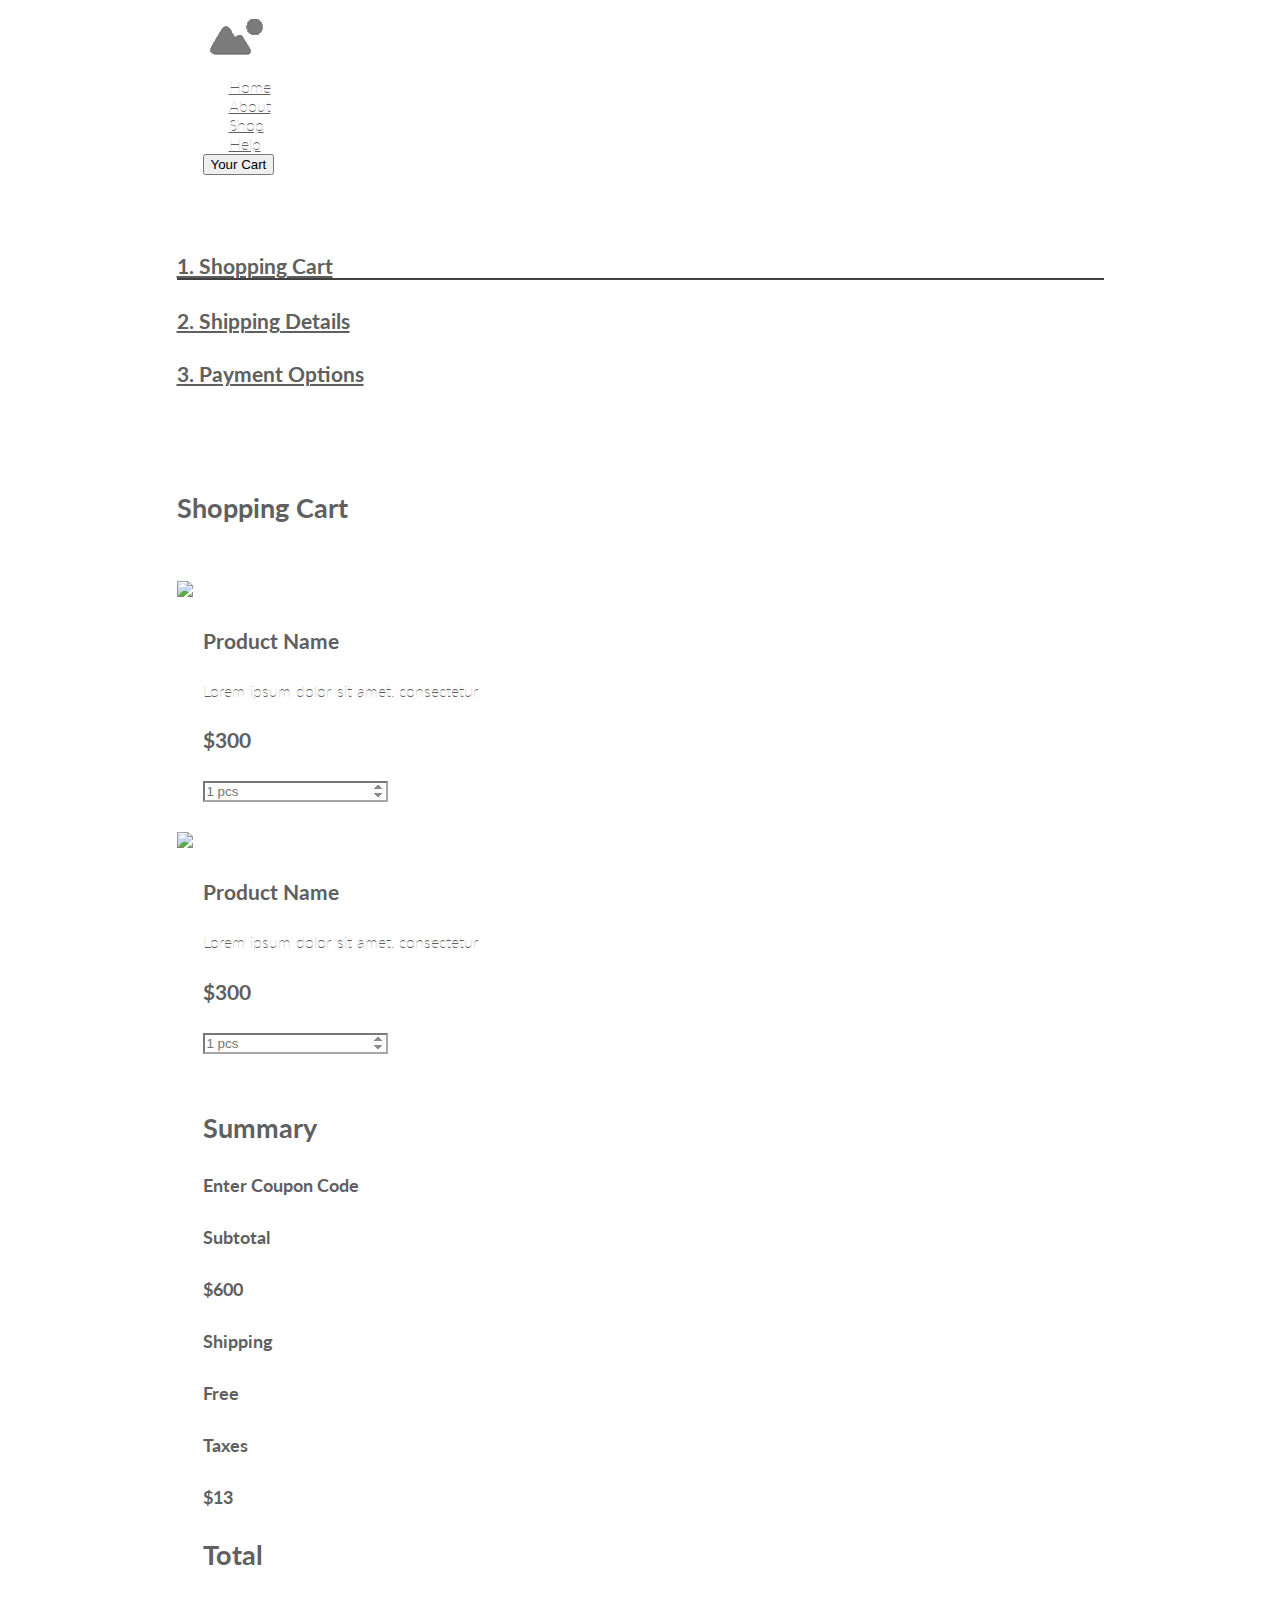
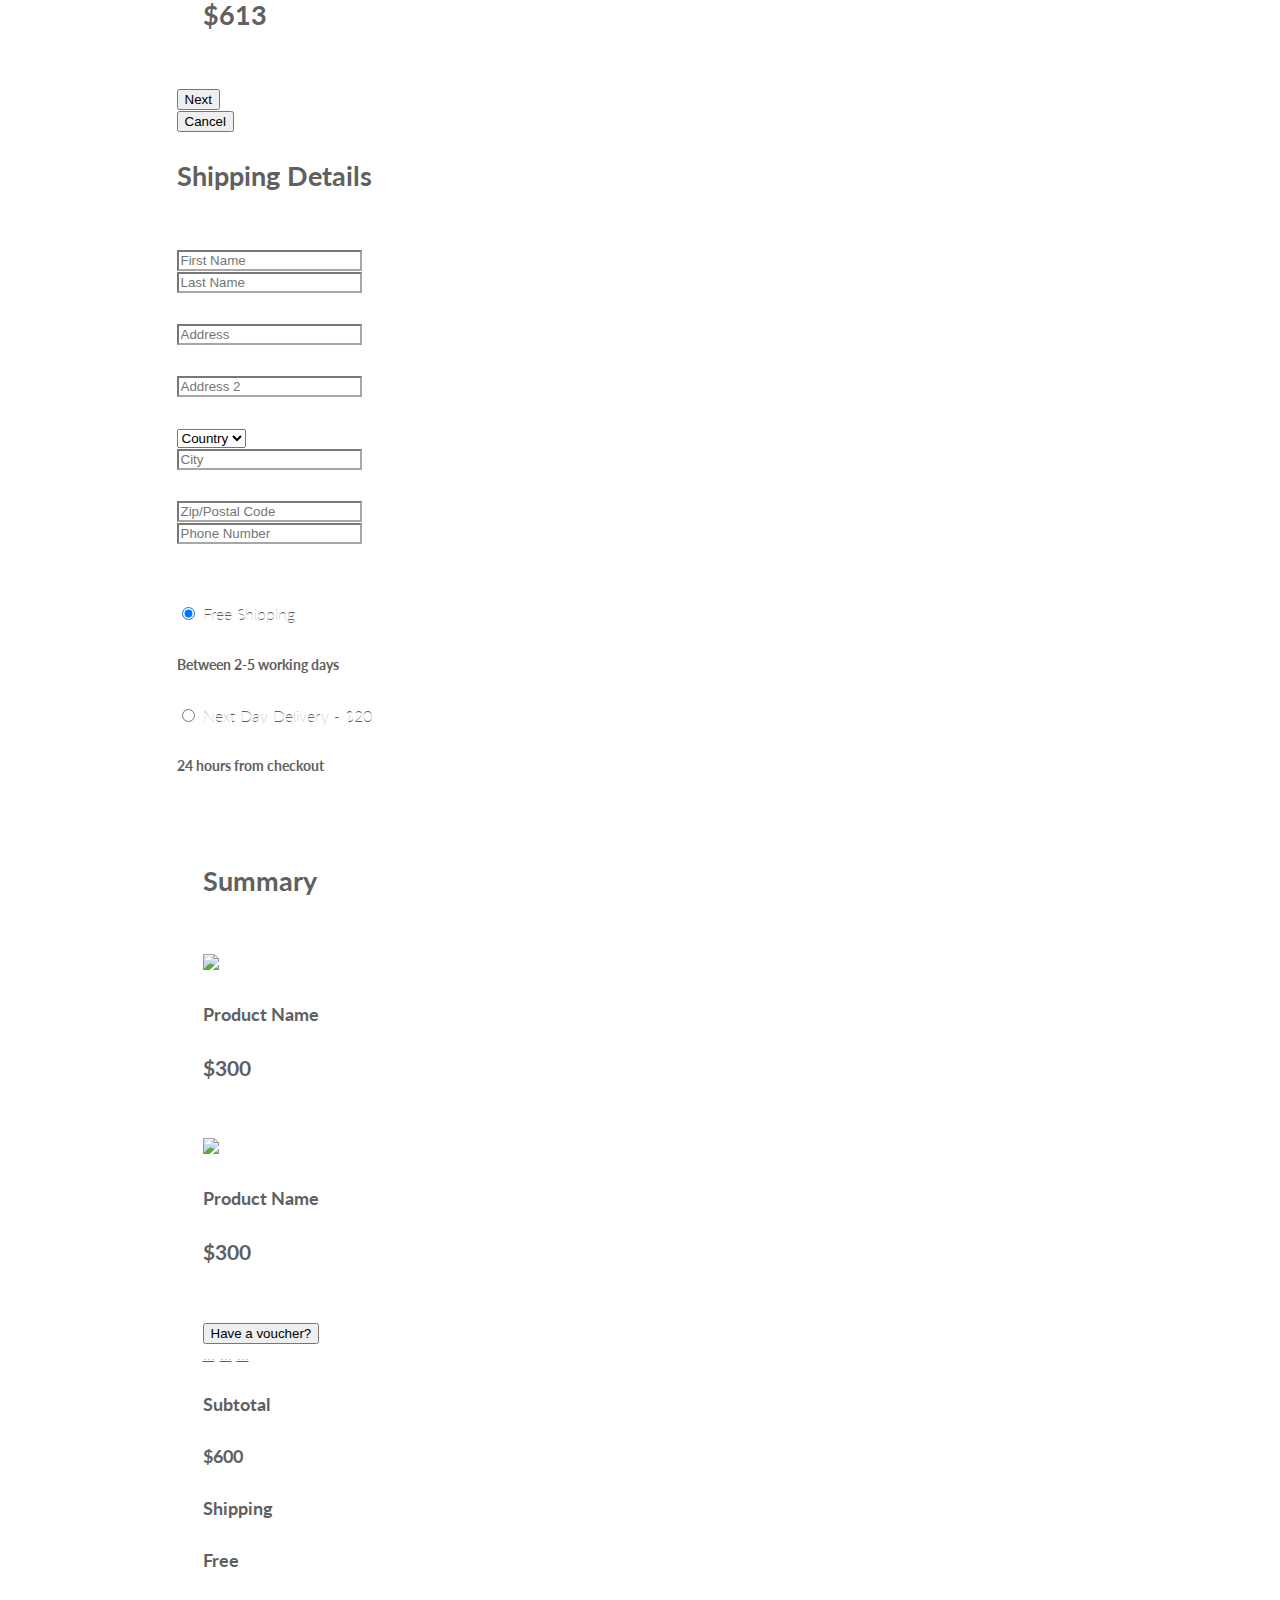
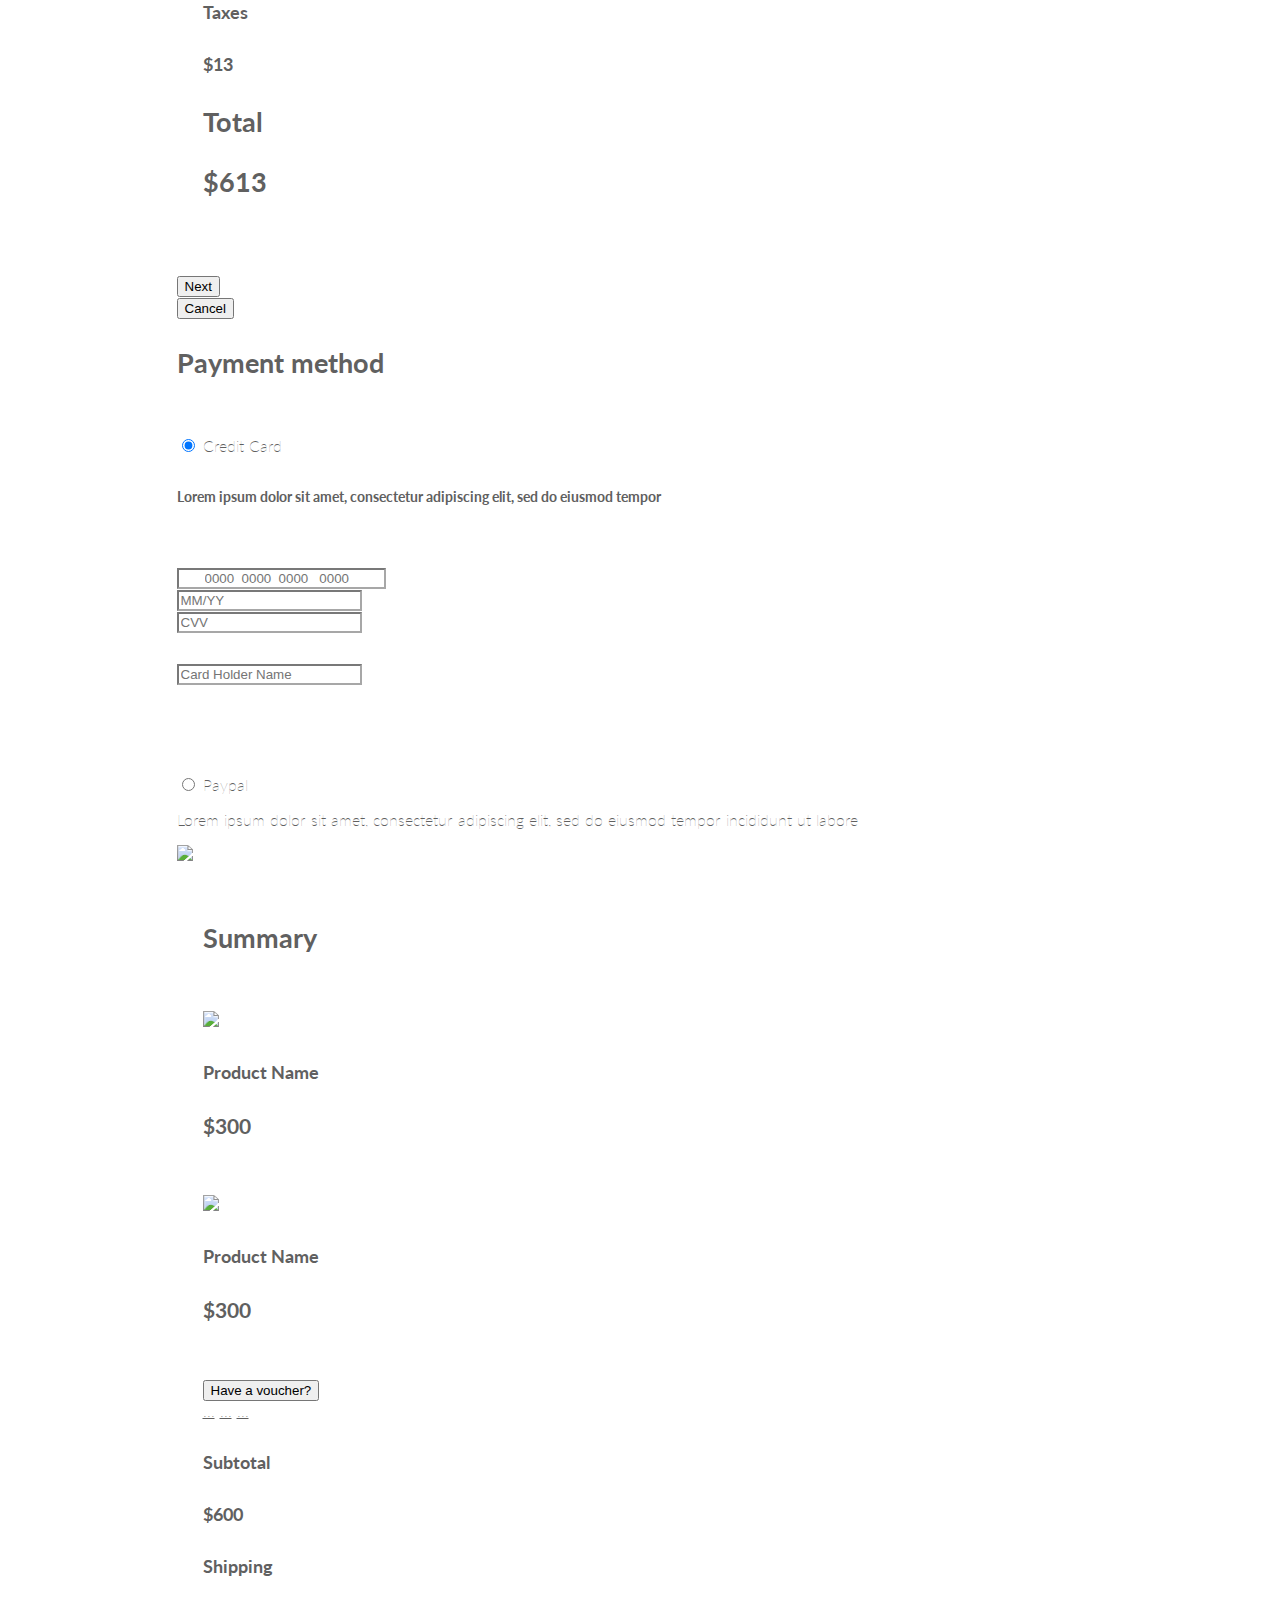
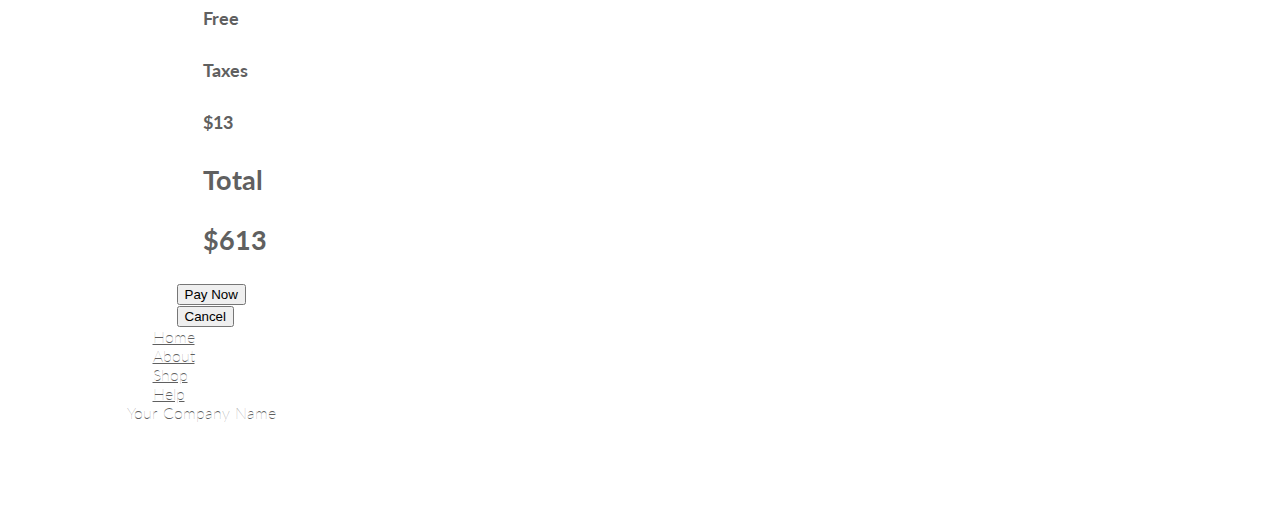
==== commit f7f06ce9: "changes" ====
--- a/cart.html
+++ b/cart.html
@@ -2,32 +2,30 @@
 <html>
 
 <head>
-	<link rel="stylesheet" href="https://stackpath.bootstrapcdn.com/bootstrap/4.3.1/css/bootstrap.min.css"
-		integrity="sha384-ggOyR0iXCbMQv3Xipma34MD+dH/1fQ784/j6cY/iJTQUOhcWr7x9JvoRxT2MZw1T" crossorigin="anonymous">
-	<script src="https://code.jquery.com/jquery-3.2.1.slim.min.js"
-		integrity="sha384-KJ3o2DKtIkvYIK3UENzmM7KCkRr/rE9/Qpg6aAZGJwFDMVNA/GpGFF93hXpG5KkN"
+	<!-- CSS only -->
+	<link rel="stylesheet" href="https://stackpath.bootstrapcdn.com/bootstrap/4.5.0/css/bootstrap.min.css"
+		integrity="sha384-9aIt2nRpC12Uk9gS9baDl411NQApFmC26EwAOH8WgZl5MYYxFfc+NcPb1dKGj7Sk" crossorigin="anonymous">
+
+	<!-- JS, Popper.js, and jQuery -->
+	<script src="https://code.jquery.com/jquery-3.5.1.slim.min.js"
+		integrity="sha384-DfXdz2htPH0lsSSs5nCTpuj/zy4C+OGpamoFVy38MVBnE+IbbVYUew+OrCXaRkfj"
 		crossorigin="anonymous"></script>
-	<script src="https://cdnjs.cloudflare.com/ajax/libs/popper.js/1.12.9/umd/popper.min.js"
-		integrity="sha384-ApNbgh9B+Y1QKtv3Rn7W3mgPxhU9K/ScQsAP7hUibX39j7fakFPskvXusvfa0b4Q"
+	<script src="https://cdn.jsdelivr.net/npm/popper.js@1.16.0/dist/umd/popper.min.js"
+		integrity="sha384-Q6E9RHvbIyZFJoft+2mJbHaEWldlvI9IOYy5n3zV9zzTtmI3UksdQRVvoxMfooAo"
 		crossorigin="anonymous"></script>
-	<script src="https://maxcdn.bootstrapcdn.com/bootstrap/4.0.0/js/bootstrap.min.js"
-		integrity="sha384-JZR6Spejh4U02d8jOt6vLEHfe/JQGiRRSQQxSfFWpi1MquVdAyjUar5+76PVCmYl"
+	<script src="https://stackpath.bootstrapcdn.com/bootstrap/4.5.0/js/bootstrap.min.js"
+		integrity="sha384-OgVRvuATP1z7JjHLkuOU7Xw704+h835Lr+6QL9UvYjZE3Ipu6Tp75j7Bh/kR0JKI"
 		crossorigin="anonymous"></script>
+
+	<meta name="viewport" content="width=device-width, initial-scale=1.0">
 	<link rel="stylesheet" href="https://use.fontawesome.com/releases/v5.7.0/css/all.css"
 		integrity="sha384-lZN37f5QGtY3VHgisS14W3ExzMWZxybE1SJSEsQp9S+oqd12jhcu+A56Ebc1zFSJ" crossorigin="anonymous">
-	<link href="https://cdnjs.cloudflare.com/ajax/libs/font-awesome/4.7.0/css/font-awesome.min.css" rel="stylesheet" />
-	<script src="https://ajax.googleapis.com/ajax/libs/jquery/3.5.1/jquery.min.js"></script>
-	<meta name="viewport" content="width=device-width, initial-scale=1.0">
 	<link href="https://fonts.googleapis.com/css2?family=Lato:wght@300&display=swap" rel="stylesheet">
-	<link rel="stylesheet" href="https://use.fontawesome.com/releases/v5.7.0/css/all.css">
 	<link href="https://fonts.googleapis.com/css2?family=Source+Sans+Pro:wght@300&display=swap" rel="stylesheet">
-	<link href="https://maxcdn.bootstrapcdn.com/bootstrap/4.3.1/js/bootstrap.min.js" rel="stylesheet">
 	<link rel="stylesheet" href="styles/style.css">
 	<link rel="stylesheet" href="styles/cart.css">
 	<link rel="stylesheet" href="styles/dropdown.css">
 
-
-	<script src="https://ajax.googleapis.com/ajax/libs/jquery/1.11.1/jquery.min.js"></script>
 	<title>Cart</title>
 </head>
 
@@ -35,40 +33,41 @@
 	<div class="container border-top border-bottom border-left border-right p-0 bg-white">
 		<header class="py-3">
 			<div class="row m-0 pl-lg-5 pl-2 f-flex justify-content-lg-between">
-				<div class="col-5 p-0  flex-row d-none d-lg-flex">
-					<i class="fas fa-image fa-1x my-auto px-4"></i>
-				</div>
-				<div class="col-12 col-lg-7  p-0 mt-2 mt-lg-0 pr-lg-5 pl-lg-4 ">
+				<div class="col-1 p-0 pr-3 pl-1 pt-1 d-none d-lg-flex">
+					<img src="images/header-image.png" class="img-fluid">
+				</div>
+				<div class="col-12 col-lg-7 col-offset-lg-3  p-0 mt-2 mt-lg-0 pr-lg-5 pl-lg-4 ">
 					<div class="row m-0">
-						<div class="col-9 p-0 d-flex flex-row">
+						<div class="col-8 col-lg-9 p-0 d-flex flex-row justify-content-center">
 							<div class="  d-flex">
-								<a href="#" class="sansPro m-auto mx-0 my-auto px-lg-4">Home</a>
-								<div class="line my-auto mx-1"></div>
+								<a href="index.html" class="sans-pro m-auto mx-0 my-auto px-1 px-lg-4">Home</a>
+								<div class="vertical-line my-auto mx-1"></div>
 							</div>
 							<div class="d-flex p-0">
-								<a href="product.html" class="sansPro mx-0 my-auto px-lg-4">About</a>
-								<div class="line my-auto mx-1"></div>
+								<a href="product.html" class="sans-pro mx-0 my-auto px-1 px-lg-4">About</a>
+								<div class="vertical-line my-auto mx-1"></div>
 							</div>
 							<div class=" d-flex p-0">
-								<a href="shop.html" class=" sansPro mx-0 my-auto px-lg-4">Shop</a>
-								<div class="line my-auto mx-1"></div>
+								<a href="shop.html" class=" sans-pro mx-0 my-auto px-1 px-lg-4">Shop</a>
+								<div class="vertical-line my-auto mx-1"></div>
 							</div>
 							<div class=" p-0 d-flex ">
-								<a href="#" class="sansPro mx-0 my-auto px-lg-4">Help</a>
-							</div>
-						</div>
-						<div class="col-3 p-0 pl-lg-3">
-							<button type="button" class="btn bg-secondary w-100 py-1 text-white sansPro borderRadius"
+								<a href="#" class="sans-pro mx-0 my-auto px-1 px-lg-4">Help</a>
+							</div>
+						</div>
+						<div class="col-4 col-lg-3 p-0 pr-2 pr-lg-0 pl-lg-2 d-flex justify-content-center">
+							<button type="button"
+								class="btn w-100 py-1 p-0 sans-pro bg-color-secondary font-size-16 border-radius"
 								onclick="location.href='cart.html'">
 								<span class="btn-label"><i
-										class="fas fa-shopping-cart  pr-2 fa-xs borderRadius "></i></span>Your
+										class="fas fa-shopping-cart pr-2 fa-xs border-radius "></i></span>Your
 								Cart</button>
 						</div>
 					</div>
 				</div>
 			</div>
 		</header>
-		<div class="border-top backgroundColor">
+		<div class="border-top background-color">
 			<div class="row m-0 px-lg-5 pb-lg-4 pt-3 pt-lg-0">
 				<div class="col-12 py-lg-5 px-0 ">
 					<nav>
@@ -76,30 +75,30 @@
 							<a class="nav-item nav-link active col-12 col-lg-4 pr-lg-4 pr-3 pl-3 pl-lg-0 pb-0 d-flex"
 								id="nav-home-tab" data-toggle="tab" href="#nav-home" role="tab" aria-controls="nav-home"
 								aria-selected="true">
-								<h4 class="tabName letterSpacing m-0 w-100 mt-auto pb-4">1. Shopping Cart</h4>
+								<h4 class="tabName letter-spacing m-0 w-100 mt-auto pb-4">1. Shopping Cart</h4>
 							</a>
 							<a class="nav-item nav-link col-12 col-lg-4 pb-0 d-flex" id="nav-profile-tab"
 								data-toggle="tab" href="#nav-profile" role="tab" aria-controls="nav-profile"
 								aria-selected="false">
-								<h4 class="tabName letterSpacing m-0 w-100 mt-auto pb-4">2. Shipping Details</h4>
+								<h4 class="tabName letter-spacing m-0 w-100 mt-auto pb-4">2. Shipping Details</h4>
 							</a>
 							<a class="nav-item nav-link col-12 col-lg-4 pl-lg-4 pr-lg-0 pr-3 pb-0 d-flex"
 								id="nav-contact-tab" data-toggle="tab" href="#nav-contact" role="tab"
 								aria-controls="nav-contact" aria-selected="false">
-								<h4 class="tabName letterSpacing m-0 w-100 mt-auto pb-4">3. Payment Options</h4>
+								<h4 class="tabName letter-spacing m-0 w-100 mt-auto pb-4">3. Payment Options</h4>
 							</a>
 						</div>
 					</nav>
 				</div>
 			</div>
 		</div>
-		<div class="row m-0 py-5 px-lg-0 px-3 tab-content shortDiv" id="nav-tabContent">
+		<div class="row m-0 py-5 px-lg-0 px-2 tab-content" id="nav-tabContent">
 			<div class="tab-pane fade show active" id="nav-home" aria-labelledby="nav-home-tab">
 				<div class="row m-0 px-lg-5  ">
 					<div class="col-12 col-lg-8 p-0  pr-0 pr-lg-3 ">
 						<div class=" row m-0 border-bottom">
 							<div class="col-12 p-0">
-								<h3 class="m-0 pb-2 fontSize26 letterSpacing">Shopping Cart</h2>
+								<h3 class="m-0 pb-2 font-size-26 letter-spacing">Shopping Cart</h2>
 							</div>
 						</div>
 						<div class="row m-0 d-flex flex-column">
@@ -108,21 +107,21 @@
 								<div class="row m-0">
 									<div class="col-12 col-lg-9 p-0 d-flex flex-row">
 										<div class="row m-0">
-											<div class="col-3  p-0 d-flex">
-												<img class=" img-fluid border m-0" src="images/image6.PNG">
-											</div>
-											<div class="col-8 p-0 pl-2 pl-lg-4">
-												<h4 class="text-uppercase sansPro">Product Name</h4>
-												<p class="m-0 sansPro"> Lorem ipsum dolor sit amet, consectetur </p>
-												<h4 class="m-0 sansPro">$300</h4>
-											</div>
-										</div>
-									</div>
-									<div class="col-12 col-lg-3 p-0 pl-0 pl-lg-4 d-flex align-items-end">
+											<div class="col-6 col-lg-3  p-0 d-flex">
+												<img class=" img-fluid border border-width m-0" src="images/image6.PNG">
+											</div>
+											<div class="col-6 col-lg-8 p-0 pl-2 pl-lg-4">
+												<h4 class="text-uppercase sans-pro">Product Name</h4>
+												<p class="m-0 sans-pro"> Lorem ipsum dolor sit amet, consectetur </p>
+												<h4 class="m-0 sans-pro">$300</h4>
+											</div>
+										</div>
+									</div>
+									<div class="col-12 col-lg-3 p-0 pl-0 pl-lg-4 pt-2 pt-lg-0 d-flex align-items-end">
 										<div class="row m-0 justify-content-start justify-content-lg-end w-100">
-											<div class="col-12 col-lg-11 m-0 p-0 offset-1 pl-0 pl-lg-2">
+											<div class="col-6 col-lg-11 m-0 p-0 offset-1 pl-0 pl-lg-2">
 												<input type="number"
-													class="form-control border rounded-0 sansPro pl-4 fontSize18"
+													class="form-control border border-width rounded-0 sans-pro pl-4 font-size-18"
 													placeholder="1 pcs">
 											</div>
 										</div>
@@ -133,21 +132,21 @@
 								<div class="row m-0 pb-3 pb-lg-3 border-bottom">
 									<div class="col-12 col-lg-9 p-0 d-flex flex-row">
 										<div class="row m-0">
-											<div class="col-3  p-0 d-flex">
-												<img class=" img-fluid border m-0" src="images/image6.PNG">
-											</div>
-											<div class="col-8 p-0 pl-2 pl-lg-4">
-												<h4 class="text-uppercase sansPro">Product Name</h4>
-												<p class="m-0 sansPro"> Lorem ipsum dolor sit amet, consectetur </p>
-												<h4 class="m-0 sansPro">$300</h4>
-											</div>
-										</div>
-									</div>
-									<div class="col-12 col-lg-3 p-0 pl-0 pl-lg-4 d-flex align-items-end">
+											<div class="col-6 col-lg-3 p-0 d-flex">
+												<img class=" img-fluid border border-width m-0" src="images/image6.PNG">
+											</div>
+											<div class="col-6 col-lg-8 p-0 pl-2 pl-lg-4">
+												<h4 class="text-uppercase sans-pro">Product Name</h4>
+												<p class="m-0 sans-pro"> Lorem ipsum dolor sit amet, consectetur </p>
+												<h4 class="m-0 sans-pro">$300</h4>
+											</div>
+										</div>
+									</div>
+									<div class="col-12 col-lg-3 p-0 pl-0 pl-lg-4 pt-2 pt-lg-0 d-flex align-items-end">
 										<div class="row m-0 justify-content-start justify-content-lg-end w-100">
-											<div class="col-12 col-lg-11 m-0 p-0 offset-1 pl-0 pl-lg-2">
+											<div class="col-6 col-lg-11 m-0 p-0 offset-1 pl-0 pl-lg-2">
 												<input type="number"
-													class="form-control border rounded-0 sansPro pl-4 fontSize18"
+													class="form-control border border-width rounded-0 sans-pro pl-4 font-size-18"
 													placeholder="1 pcs">
 											</div>
 										</div>
@@ -159,46 +158,43 @@
 					<div class="col-12 col-lg-4 p-0 pl-lg-4 d-flex">
 						<div class="ml-lg-2 ml-0 d-flex flex-column flex-grow-1">
 							<div class="border-bottom">
-								<h3 class="m-0 pb-2 pt-2 pt-lg-0 fontSize26 letterSpacing">Summary</h2>
+								<h3 class="m-0 pb-2 pt-2 pt-lg-0 font-size-26 letter-spacing">Summary</h2>
 							</div>
 
 							<div class="flex-grow-1 d-flex">
-								<h5 class="m-0 text-uppercase my-auto font-weight-bold sansPro py-3 ">Enter Coupon Code
+								<h5 class="m-0 text-uppercase my-auto font-weight-bold sans-pro py-3 ">Enter Coupon Code
 								</h5>
 							</div>
-
 							<div class="flex-grow-1 border-top border-bottom d-flex flex-column py-2">
 								<div class="d-flex justify-content-between my-auto py-2">
-									<h5 class="m-0 text-uppercase sansPro">Subtotal</h5>
-									<h5 class="m-0 sansPro">$600</h5>
-								</div>
-								<div class="d-flex justify-content-between my-auto py-2">
-									<h5 class="m-0 text-uppercase sansPro">Shipping</h5>
-									<h5 class="m-0 text-uppercase sansPro ">Free</h5>
-								</div>
-								<div class="d-flex justify-content-between my-auto py-2">
-									<h5 class="m-0 text-uppercase sansPro">Taxes</h5>
-									<h5 class="m-0 sansPro">$13</h5>
-								</div>
-							</div>
-
-
+									<h5 class="m-0 text-uppercase sans-pro">Subtotal</h5>
+									<h5 class="m-0 sans-pro">$600</h5>
+								</div>
+								<div class="d-flex justify-content-between my-auto py-2">
+									<h5 class="m-0 text-uppercase sans-pro">Shipping</h5>
+									<h5 class="m-0 text-uppercase sans-pro ">Free</h5>
+								</div>
+								<div class="d-flex justify-content-between my-auto py-2">
+									<h5 class="m-0 text-uppercase sans-pro">Taxes</h5>
+									<h5 class="m-0 sans-pro">$13</h5>
+								</div>
+							</div>
 							<div class="flex-grow-1 d-flex justify-content-between pt-3 pb-4">
-								<h3 class="m-0 text-uppercase my-auto fontSize26 sansPro">Total</h3>
-								<h3 class="m-0 my-auto fontSize26 sansPro">$613</h3>
-							</div>
-						</div>
-					</div>
-					<div class="col-12 col-lg-5 p-0 pt-lg-3 text-center text-lg-left">
+								<h3 class="m-0 text-uppercase my-auto font-size-26 sans-pro ">Total</h3>
+								<h3 class="m-0 my-auto font-size-26 sans-pro font-weight-bold">$613</h3>
+							</div>
+						</div>
+					</div>
+					<div class="col-12 col-lg-5 p-0 pt-4 pt-lg-3 text-center text-lg-left">
 						<div class="row m-0 ">
 							<div class="col-6 p-0  pr-2">
 								<button type="button"
-									class="btn btnColor sansPro  mr-0 mr-lg-2 mt-2 mt-lg-0 borderRadius w-100">Next
+									class="btn bg-color-secondary font-size-18 letter-spacing sans-pro mr-0 mr-lg-2 mt-2 mt-lg-0 border-radius w-100">Next
 								</button>
 							</div>
 							<div class="col-6 p-0  pl-1 pr-0 pr-lg-2">
 								<button type="button"
-									class="btn btnColorLight sansPro   pl-3 borderRadius mt-2 mt-lg-0 w-100">Cancel</button>
+									class="btn bg-color-light font-size-18 letter-spacing sans-pro pl-3 border-radius mt-2 mt-lg-0 w-100">Cancel</button>
 							</div>
 						</div>
 					</div>
@@ -209,7 +205,7 @@
 					<div class="col-12 col-lg-8 p-0  pr-lg-3 pr-0 ">
 						<div class="row m-0 border-bottom">
 							<div class="col-12 p-0">
-								<h3 class="m-0 pb-2 fontSize26 letterSpacing">Shipping Details</h2>
+								<h3 class="m-0 pb-2 font-size-26 letter-spacing">Shipping Details</h2>
 							</div>
 						</div>
 						<div class="row m-0 py-2 py-lg-0">
@@ -218,47 +214,51 @@
 									<div class="col-12 col-lg-6 p-0 pr-lg-3">
 										<div class="form-group m-0 ">
 											<input type="text"
-												class="form-control border rounded-0 borderColor fontSize18 sansPro"
+												class="form-control border border-width rounded-0 font-size-18 sans-pro"
 												placeholder="First Name">
 										</div>
 									</div>
 									<div class=" col-12 col-lg-6 p-0 pl-lg-3 pt-2 pt-lg-0">
 										<div class="form-group m-0">
 											<input type="text"
-												class="form-control border rounded-0 borderColor fontSize18 sansPro"
+												class="form-control border border-width rounded-0 font-size-18 sans-pro"
 												placeholder="Last Name">
 										</div>
 									</div>
 								</div>
 							</div>
 							<div class="col-12 p-0 form-group m-0 py-2 py-lg-0 ">
-								<input type="text" class="form-control border rounded-0 borderColor fontSize18 sansPro"
+								<input type="text"
+									class="form-control border border-width rounded-0 font-size-18 sans-pro"
 									placeholder="Address">
 							</div>
 							<div class="col-12 p-0 form-group m-0  py-lg-3">
-								<input type="text" class="form-control border rounded-0 borderColor fontSize18 sansPro"
+								<input type="text"
+									class="form-control border border-width rounded-0 font-size-18 sans-pro"
 									placeholder="Address 2">
 							</div>
 							<div class="col-12 p-0">
 								<div class="row m-0 ">
-									<div class="col-12 col-lg-6 p-0 pr-lg-3 form-group  m-0 py-2 py-lg-0">
-										<select id="inputRole"
-											class="form-control border rounded-0 borderColor fontSize18 sansPro">
+									<div
+										class="col-12 col-lg-6 p-0 pr-lg-3 form-group  font-size-18 sans-pro m-0 py-2 py-lg-0">
+										<!-- <select id="inputRole"
+											class="form-control border rounded-0 font-size-18 sans-pro">
 											<option selected>County</option>
 											<option>...</option>
 										</select>
-									</div>
-									<!-- <div class="col-6 p-0 selectOption">
-										<select name="slct" class="slct">
-											<option selected>Country</option>
-											<option>...</option>
-											<option>...</option>
-										</select>
-									</div> -->
+										 -->
+										<div class=" p-0 selectOption ">
+											<select name="slct" class="slct border-width">
+												<option selected>Country</option>
+												<option>...</option>
+												<option>...</option>
+											</select>
+										</div>
+									</div>
 									<div class=" col-12 col-lg-6 p-0 pl-lg-3">
 										<div class="form-group m-0">
 											<input type="text"
-												class="form-control border rounded-0 borderColor sansPro fontSize18"
+												class="form-control border border-width  rounded-0 sans-pro font-size-18"
 												placeholder="City">
 										</div>
 									</div>
@@ -266,58 +266,58 @@
 							</div>
 							<div class="col-12 p-0 py-lg-3">
 								<div class="row m-0 ">
-									<div class="col-12 col-lg-6 p-0 pr-lg-3 form-group  m-0 py-2 py-lg-0">
+									<div class="col-12 col-lg-6 form-group p-0 pr-lg-3  m-0 py-2 py-lg-0">
 										<input type="text"
-											class="form-control border rounded-0 borderColor sansPro fontSize18"
+											class="form-control border border-width rounded-0 sans-pro font-size-18"
 											placeholder="Zip/Postal Code">
 									</div>
-
 									<div class=" col-12 col-lg-6 p-0 pl-lg-3">
 										<input type="text"
-											class="form-control border rounded-0 borderColor sansPro fontSize18"
+											class="form-control border border-width rounded-0 sans-pro font-size-18"
 											placeholder="Phone Number">
 									</div>
 								</div>
 							</div>
-							<div class="col-12 p-0 py-lg-3 border-top border-bottom">
+							<form class="col-12 p-0 py-lg-3 border-top border-bottom">
 								<div class="row m-0 py-2 py-lg-0">
 									<div class="col-12 col-lg-6 p-0 pr-lg-3">
-										<div class="form-group m-0 border d-flex btnColorLight">
+										<div
+											class="form-group m-0 border border-width d-flex bg-color-light font-size-18 ">
 											<input type="radio" id="freeShipping" name="radioBtn" value="freeShipping"
-												class="my-auto mx-4">
-											<label for="freeShipping" class="sansPro fontSize18 m-0 py-3">Free
+												class="my-auto mx-4" checked>
+											<label for="freeShipping" class="sans-pro font-size-18 m-0 py-3">Free
 												Shipping<br>
-												<h6 class="pt-1">Between 2-5 working days</h6>
+												<h6 class="pt-1 ">Between 2-5 working days</h6>
 											</label>
 										</div>
 									</div>
 									<div class=" col-12 col-lg-6 p-0 pl-lg-3 pt-2 pt-lg-0">
-										<div class="form-group m-0 border d-flex">
+										<div class="form-group m-0 border border-width d-flex">
 											<input type="radio" id="nextDayDelivery" name="radioBtn"
 												value="nextDayDelivery" class="my-auto mx-4">
-											<label for="nextDayDelivery" class="sansPro fontSize18 m-0 py-3">Next Day
+											<label for="nextDayDelivery" class="sans-pro font-size-18 m-0 py-3">Next Day
 												Delivery - $20<br>
 												<h6 class="pt-1">24 hours from checkout</h6>
 											</label>
 										</div>
 									</div>
 								</div>
-							</div>
+							</form>
 						</div>
 					</div>
 					<div class="col-12 col-lg-4 p-0 pl-lg-4 d-flex">
 						<div class="row m-0 ml-0 ml-lg-2  ">
 							<div class="col-12 p-0 border-bottom">
-								<h3 class="m-0 pb-2 pt-2 pt-lg-0 fontSize26 letterSpacing">Summary</h2>
+								<h3 class="m-0 pb-2 pt-2 pt-lg-0 font-size-26 letter-spacing">Summary</h2>
 							</div>
 							<div class="col-12 p-0  d-flex  py-2 py-lg-3">
 								<div class="row m-0">
 									<div class="col-6 p-0 pr-lg-4 d-flex">
-										<img class=" img-fluid border m-0" src="images/image6.PNG">
+										<img class=" img-fluid border border-width m-0" src="images/image6.PNG">
 									</div>
 									<div class="col-6 p-0 pl-2 pl-lg-0">
-										<h5 class="text-uppercase  sansPro">Product Name</h5>
-										<h4 class="m-0 sansPro">$300</h4>
+										<h5 class="text-uppercase  sans-pro">Product Name</h5>
+										<h4 class="m-0 sans-pro">$300</h4>
 									</div>
 								</div>
 
@@ -325,58 +325,70 @@
 							<div class="col-12 p-0  d-flex pb-2 pb-lg-3">
 								<div class="row m-0">
 									<div class="col-6 p-0 pr-lg-4 d-flex">
-										<img class=" img-fluid border m-0" src="images/image6.PNG">
+										<img class=" img-fluid border border-width m-0" src="images/image6.PNG">
 									</div>
 									<div class="col-6 p-0 pl-2 pl-lg-0">
-										<h5 class="text-uppercase  sansPro">Product Name</h5>
-										<h4 class="m-0 sansPro">$300</h4>
+										<h5 class="text-uppercase  sans-pro">Product Name</h5>
+										<h4 class="m-0 sans-pro">$300</h4>
 									</div>
 								</div>
 							</div>
 							<div class="col-12 p-0 d-flex pt-2 pb-0 pb-lg-2 border-top ">
-								<div class="form-group m-0  w-100 d-flex">
+								<!-- <div class="form-group m-0  w-100 d-flex">
 									<select id="inputRole"
-										class="form-control rounded-0 borderColor fontSize18 sansPro my-auto noBorder pl-0 text-uppercase">
+										class="form-control rounded-0 font-size-18 sans-pro my-auto border-none pl-0 text-uppercase">
 										<option selected>Have a voucher?</option>
 										<option>...</option>
 									</select>
-								</div>
-							</div>
-
+								</div> -->
+								<div class="dropdown w-100 sans-pro">
+									<button
+										class="btn dropdown-toggle w-100 text-left p-0 py-1 text-uppercase font-size-18"
+										type="button" id="dropdownMenuButton" data-toggle="dropdown"
+										aria-haspopup="true" aria-expanded="false">
+										Have a voucher?
+									</button>
+									<div class="dropdown-menu w-100 border border-top-0 rounded-0"
+										aria-labelledby="dropdownMenuButton">
+										<a class="dropdown-item font-size-18" href="#">...</a>
+										<a class="dropdown-item font-size-18" href="#">...</a>
+										<a class="dropdown-item font-size-18" href="#">...</a>
+									</div>
+								</div>
+							</div>
 							<div class="col-12 p-0 border-top border-bottom d-flex flex-column py-2 mt-2 mt-lg-0">
 								<div class="d-flex justify-content-between my-auto py-2">
-									<h5 class="m-0 text-uppercase sansPro">Subtotal</h5>
-									<h5 class="m-0 sansPro">$600</h5>
-								</div>
-								<div class="d-flex justify-content-between my-auto py-2">
-									<h5 class="m-0 text-uppercase sansPro">Shipping</h5>
-									<h5 class="m-0 text-uppercase sansPro ">Free</h5>
-								</div>
-								<div class="d-flex justify-content-between my-auto py-2">
-									<h5 class="m-0 text-uppercase sansPro">Taxes</h5>
-									<h5 class="m-0 sansPro">$13</h5>
+									<h5 class="m-0 text-uppercase sans-pro">Subtotal</h5>
+									<h5 class="m-0 sans-pro">$600</h5>
+								</div>
+								<div class="d-flex justify-content-between my-auto py-2">
+									<h5 class="m-0 text-uppercase sans-pro">Shipping</h5>
+									<h5 class="m-0 text-uppercase sans-pro ">Free</h5>
+								</div>
+								<div class="d-flex justify-content-between my-auto py-2">
+									<h5 class="m-0 text-uppercase sans-pro">Taxes</h5>
+									<h5 class="m-0 sans-pro">$13</h5>
 								</div>
 							</div>
 							<div class="col-12 p-0 d-flex justify-content-between pt-3 pb-4 pb-lg-5">
-								<h3 class="m-0 text-uppercase my-auto fontSize26 sansPro">Total</h3>
-								<h3 class="m-0 my-auto fontSize26 sansPro font-weight-bold">$613</h3>
-							</div>
-						</div>
-					</div>
-					<div class="col-12 col-lg-5 p-0 pt-lg-3 text-center text-lg-left">
+								<h3 class="m-0 text-uppercase my-auto font-size-26 sans-pro">Total</h3>
+								<h3 class="m-0 my-auto font-size-26 sans-pro font-weight-bold">$613</h3>
+							</div>
+						</div>
+					</div>
+					<div class="col-12 col-lg-5 p-0 pt-4 text-center text-lg-left">
 						<div class="row m-0 ">
-							<div class="col-6 p-0  pr-2">
+							<div class="col-6 p-0  pr-2 ">
 								<button type="button"
-									class="btn btnColor sansPro  mr-0 mr-lg-2 mt-2 mt-lg-0 borderRadius w-100">Next
+									class="btn bg-color-secondary font-size-18 letter-spacing sans-pro  mr-0 mr-lg-2 mt-2 mt-lg-0 border-radius w-100">Next
 								</button>
 							</div>
 							<div class="col-6 p-0  pl-1 pr-0 pr-lg-2">
 								<button type="button"
-									class="btn btnColorLight sansPro   pl-3 borderRadius mt-2 mt-lg-0 w-100">Cancel</button>
-							</div>
-						</div>
-					</div>
-
+									class="btn bg-color-light font-size-18 letter-spacing sans-pro   pl-3 border-radius mt-2 mt-lg-0 w-100">Cancel</button>
+							</div>
+						</div>
+					</div>
 				</div>
 			</div>
 			<div class="tab-pane fade " id="nav-contact" role="tabpanel" aria-labelledby="nav-contact-tab">
@@ -384,17 +396,16 @@
 					<div class="col-12 col-lg-8 p-0  pr-0 pr-lg-3 ">
 						<div class="row m-0">
 							<div class="col-12 p-0">
-								<h3 class="m-0 pb-2 fontSize26 letterSpacing border-bottom">Payment method</h2>
-							</div>
-						</div>
-
+								<h3 class="m-0 pb-2 font-size-26 letter-spacing border-bottom">Payment method</h2>
+							</div>
+						</div>
 						<div class="row m-0 d-flex flex-column  py-2 py-lg-3">
-							<div class=" pt-3 pb-3 pb-lg-0 border col-12 p-0">
+							<div class=" pt-3 pb-3 pb-lg-0 border border-width col-12 p-0">
 								<div class="row form-group  m-0 d-flex">
-									<div class="col-12 p-0 px-3 px-lg-0">
+									<div class="col-12 p-0 px-3 px-lg-0 d-flex">
 										<input type="radio" id="creditCard" name="radioBtn" value="creditCard"
-											class="my-auto mx-2 mx-lg-4">
-										<label for="creditCard" class="sansPro fontSize18 m-0">Credit Card<br>
+											class="my-auto mx-2 mx-lg-4" checked>
+										<label for="creditCard" class="sans-pro font-size-18 m-0">Credit Card<br>
 											<h6 class="pt-1 m-0 pr-2 pr-lg-0">Lorem ipsum dolor sit amet, consectetur
 												adipiscing elit, sed do eiusmod tempor </h6>
 										</label>
@@ -405,12 +416,12 @@
 									<div class="col-12 col-lg-7 pl-0 pr-lg-4 pr-0 form-group m-0">
 										<div class="input-group m-0">
 											<input
-												class=" pl-2 pl-lg-4 pr-0 form-control sansPro fontSize18 rounded-0 border-right-0 letterSpacing border"
+												class=" pl-2 pl-lg-4 pr-0 form-control sans-pro font-size-18 rounded-0 border-width border-right-0 letter-spacing border"
 												type="text" placeholder="0000 &nbsp;0000 &nbsp;0000  &nbsp;0000"
 												autocomplete="email">
 											<div class="input-group-append">
 												<span
-													class="input-group-text bg-white border border-left-0 rounded-0 text-secondary">
+													class="input-group-text bg-white border border-width border-left-0 rounded-0 text-secondary">
 													<i class="far fa-credit-card fa-lg"></i>
 												</span>
 											</div>
@@ -420,15 +431,15 @@
 										<div class="row m-0">
 											<div class="col-6 m-0 p-0 form-group  pl-0  pr-3 ">
 												<input
-													class="form-control border rounded-0 sansPro fontSize18 text-lg-center text-left"
+													class="form-control border border-width rounded-0 sans-pro font-size-18 text-lg-center text-left"
 													id="name" type="text" placeholder="MM/YY">
 											</div>
 											<div class="col-6 m-0 pr-0 d-flex flex-row form-group pl-2">
 												<input
-													class=" pr-0 border form-control sansPro fontSize18 rounded-0 border-right-0 letterSpacing"
+													class=" pr-0 pl-3 border border-width form-control sans-pro font-size-18 rounded-0 border-right-0 letter-spacing"
 													type="text" placeholder="CVV">
 												<span
-													class="input-group-text bg-white border border-left-0 rounded-0 text-secondary pl-1 py-0">
+													class="input-group-text bg-white border border-width border-left-0 rounded-0 text-secondary pl-1 py-0">
 													<i class="fas fa-info-circle "></i>
 												</span>
 
@@ -439,7 +450,7 @@
 								<div class="mx-2 mx-lg-4 py-lg-3  pt-2 pt-lg-0">
 									<div class="form-group m-0">
 										<input type="text"
-											class="form-control border rounded-0 borderColor fontSize18 sansPro"
+											class="form-control border border-width rounded-0 font-size-18 sans-pro"
 											placeholder="Card Holder Name">
 									</div>
 								</div>
@@ -447,18 +458,18 @@
 						</div>
 						<div class="border-top border-bottom">
 							<div class="d-flex flex-column  py-lg-3 py-2">
-								<div class=" py-3 border">
+								<div class=" py-3 border border-width">
 									<div class="form-group m-0  row m-0">
 										<div class="col-12 col-lg-8 p-0 d-flex">
 											<input type="radio" id="payPal" name="radioBtn" value="payPal"
-												class="my-auto mx-4">
-											<label for="payPal" class="sansPro fontSize18 m-0">Paypal<br>
-												<p class="pt-1 m-0 sansPro fontSize16">Lorem ipsum dolor sit amet,
+												class=" mx-4 mt-4">
+											<label for="payPal" class="sans-pro font-size-18 m-0">Paypal<br>
+												<p class="pt-1 m-0 sans-pro font-size-16">Lorem ipsum dolor sit amet,
 													consectetur adipiscing elit, sed do eiusmod tempor incididunt ut
 													labore </p>
 											</label>
 										</div>
-										<div class="col-12 col-lg-4  d-flex justify-content-center px-4 py-2">
+										<div class="col-8 col-md-4 col-lg-4 d-flex justify-content-center px-4 py-2">
 											<img class=" pl-4 img-fluid  my-auto" src="images/paypalImage.PNG">
 										</div>
 									</div>
@@ -469,16 +480,16 @@
 					<div class="col-12 col-lg-4 p-0 pl-lg-4 d-flex">
 						<div class="row m-0 ml-0 ml-lg-2  flex-grow-1">
 							<div class="col-12 p-0 border-bottom">
-								<h3 class="m-0 pb-2 pt-2 pt-lg-0 fontSize26 letterSpacing">Summary</h2>
+								<h3 class="m-0 pb-2 pt-2 pt-lg-0 font-size-26 letter-spacing">Summary</h2>
 							</div>
 							<div class="col-12 p-0 flex-grow-1 d-flex  py-2 py-lg-3">
 								<div class="row m-0">
 									<div class="col-6 p-0 pr-lg-4 d-flex">
-										<img class=" img-fluid border m-0" src="images/image6.PNG">
+										<img class=" img-fluid border border-width m-0" src="images/image6.PNG">
 									</div>
 									<div class="col-6 p-0 pl-2 pl-lg-0">
-										<h5 class="text-uppercase  sansPro">Product Name</h5>
-										<h4 class="m-0 sansPro">$300</h4>
+										<h5 class="text-uppercase  sans-pro">Product Name</h5>
+										<h4 class="m-0 sans-pro">$300</h4>
 									</div>
 								</div>
 
@@ -486,76 +497,92 @@
 							<div class="col-12 p-0  d-flex pb-2 pb-lg-3">
 								<div class="row m-0">
 									<div class="col-6 p-0 pr-lg-4 d-flex">
-										<img class=" img-fluid border m-0" src="images/image6.PNG">
+										<img class=" img-fluid border border-width m-0" src="images/image6.PNG">
 									</div>
 									<div class="col-6 p-0 pl-2 pl-lg-0">
-										<h5 class="text-uppercase  sansPro">Product Name</h5>
-										<h4 class="m-0 sansPro">$300</h4>
+										<h5 class="text-uppercase  sans-pro">Product Name</h5>
+										<h4 class="m-0 sans-pro">$300</h4>
 									</div>
 								</div>
 							</div>
 							<div class="col-12 p-0 d-flex pt-2 pb-0 pb-lg-2 border-top ">
-								<div class="form-group m-0  w-100 d-flex">
+								<!-- <div class="form-group m-0  w-100 d-flex">
 									<select id="inputRole"
-										class="form-control rounded-0 borderColor fontSize18 sansPro my-auto noBorder pl-0 text-uppercase">
+										class="form-control rounded-0 font-size-18 sans-pro my-auto border-none pl-0 text-uppercase">
 										<option selected>Have a voucher?</option>
 										<option>...</option>
 									</select>
-								</div>
-							</div>
-
+								</div> -->
+
+								<div class="dropdown w-100 sans-pro">
+									<button
+										class="btn dropdown-toggle w-100 text-left p-0 py-1 text-uppercase font-size-18"
+										type="button" id="dropdownMenuButton" data-toggle="dropdown"
+										aria-haspopup="true" aria-expanded="false">
+										Have a voucher?
+									</button>
+									<div class="dropdown-menu w-100 border border-top-0 rounded-0"
+										aria-labelledby="dropdownMenuButton">
+										<a class="dropdown-item font-size-18" href="#">...</a>
+										<a class="dropdown-item font-size-18" href="#">...</a>
+										<a class="dropdown-item font-size-18" href="#">...</a>
+									</div>
+								</div>
+							</div>
 							<div class="col-12 p-0 border-top border-bottom d-flex flex-column py-2 mt-2 mt-lg-0">
 								<div class="d-flex justify-content-between my-auto py-2">
-									<h5 class="m-0 text-uppercase sansPro">Subtotal</h5>
-									<h5 class="m-0 sansPro">$600</h5>
-								</div>
-								<div class="d-flex justify-content-between my-auto py-2">
-									<h5 class="m-0 text-uppercase sansPro">Shipping</h5>
-									<h5 class="m-0 text-uppercase sansPro ">Free</h5>
-								</div>
-								<div class="d-flex justify-content-between my-auto py-2">
-									<h5 class="m-0 text-uppercase sansPro">Taxes</h5>
-									<h5 class="m-0 sansPro">$13</h5>
+									<h5 class="m-0 text-uppercase sans-pro">Subtotal</h5>
+									<h5 class="m-0 sans-pro">$600</h5>
+								</div>
+								<div class="d-flex justify-content-between my-auto py-2">
+									<h5 class="m-0 text-uppercase sans-pro">Shipping</h5>
+									<h5 class="m-0 text-uppercase sans-pro ">Free</h5>
+								</div>
+								<div class="d-flex justify-content-between my-auto py-2">
+									<h5 class="m-0 text-uppercase sans-pro">Taxes</h5>
+									<h5 class="m-0 sans-pro">$13</h5>
 								</div>
 							</div>
 							<div class="col-12 p-0  d-flex justify-content-between pt-3 pb-4 pb-lg-2">
-								<h3 class="m-0 text-uppercase my-auto fontSize26 sansPro">Total</h3>
-								<h3 class="m-0 my-auto fontSize26 sansPro font-weight-bold">$613</h3>
-							</div>
-						</div>
-					</div>
-					<div class="col-12 col-lg-5 p-0 text-center text-lg-left">
+								<h3 class="m-0 text-uppercase my-auto font-size-26 sans-pro">Total</h3>
+								<h3 class="m-0 my-auto font-size-26 sans-pro font-weight-bold">$613</h3>
+							</div>
+						</div>
+					</div>
+					<div class="col-12 col-lg-5 p-0 text-center text-lg-left pt-4 pt-lg-1">
 						<div class="row m-0 ">
 							<div class="col-6 p-0  pr-2">
 								<button type="button"
-									class="btn btnColor sansPro  mr-0 mr-lg-2 mt-2 mt-lg-0 borderRadius w-100">Pay
+									class="btn bg-color-secondary font-size-18 letter-spacing sans-pro mr-0 mr-lg-2 mt-2 mt-lg-0 border-radius w-100">Pay
 									Now</button>
 							</div>
 							<div class="col-6 p-0  pl-1 pr-0 pr-lg-2">
 								<button type="button"
-									class="btn btnColorLight sansPro   pl-3 borderRadius mt-2 mt-lg-0 w-100">Cancel</button>
+									class="btn bg-color-light font-size-18 letter-spacing sans-pro pl-3 border-radius mt-2 mt-lg-0 w-100">Cancel</button>
 							</div>
 						</div>
 					</div>
 				</div>
 			</div>
 		</div>
-		<footer class="d-flex flex-column py-3">
-			<div class="d-flex flex-row justify-content-center align-self-center">
-				<div class="navLinks d-flex">
-					<a href="index.html" class="sansPro mx-auto">Home</a>
-					<div class="line my-auto"></div>
-				</div>
-				<div class="navLinks d-flex">
-					<a href="product.html" class="sansPro mx-auto">About</a>
-					<div class="line my-auto"></div>
-				</div>
-				<div class="navLinks d-flex">
-					<a href="shop.html" class=" sansPro mx-auto">Shop</a>
-					<div class="line my-auto"></div>
-				</div>
-				<div class="navLinks  d-flex">
-					<a href="#" class="sansPro mx-auto">Help</a>
+		<footer class="d-flex flex-column py-3 border-top">
+			<div class="row m-0 d-flex flex-row justify-content-center align-self-center">
+				<div class="col-auto p-0 d-flex flex-row">
+					<div class="  d-flex">
+						<a href="index.html" class="sans-pro m-auto mx-0 my-auto px-1 px-lg-4">Home</a>
+						<div class="vertical-line my-auto mx-1"></div>
+					</div>
+					<div class="d-flex p-0">
+						<a href="product.html" class="sans-pro mx-0 my-auto px-1 px-lg-4">About</a>
+						<div class="vertical-line my-auto mx-1"></div>
+					</div>
+					<div class=" d-flex p-0">
+						<a href="shop.html" class=" sans-pro mx-0 my-auto px-1 px-lg-4">Shop</a>
+						<div class="vertical-line my-auto mx-1"></div>
+					</div>
+					<div class=" p-0 d-flex ">
+						<a href="#" class="sans-pro mx-0 my-auto px-1 px-lg-4">Help</a>
+					</div>
 				</div>
 			</div>
 			<div class="align-self-center pt-3">
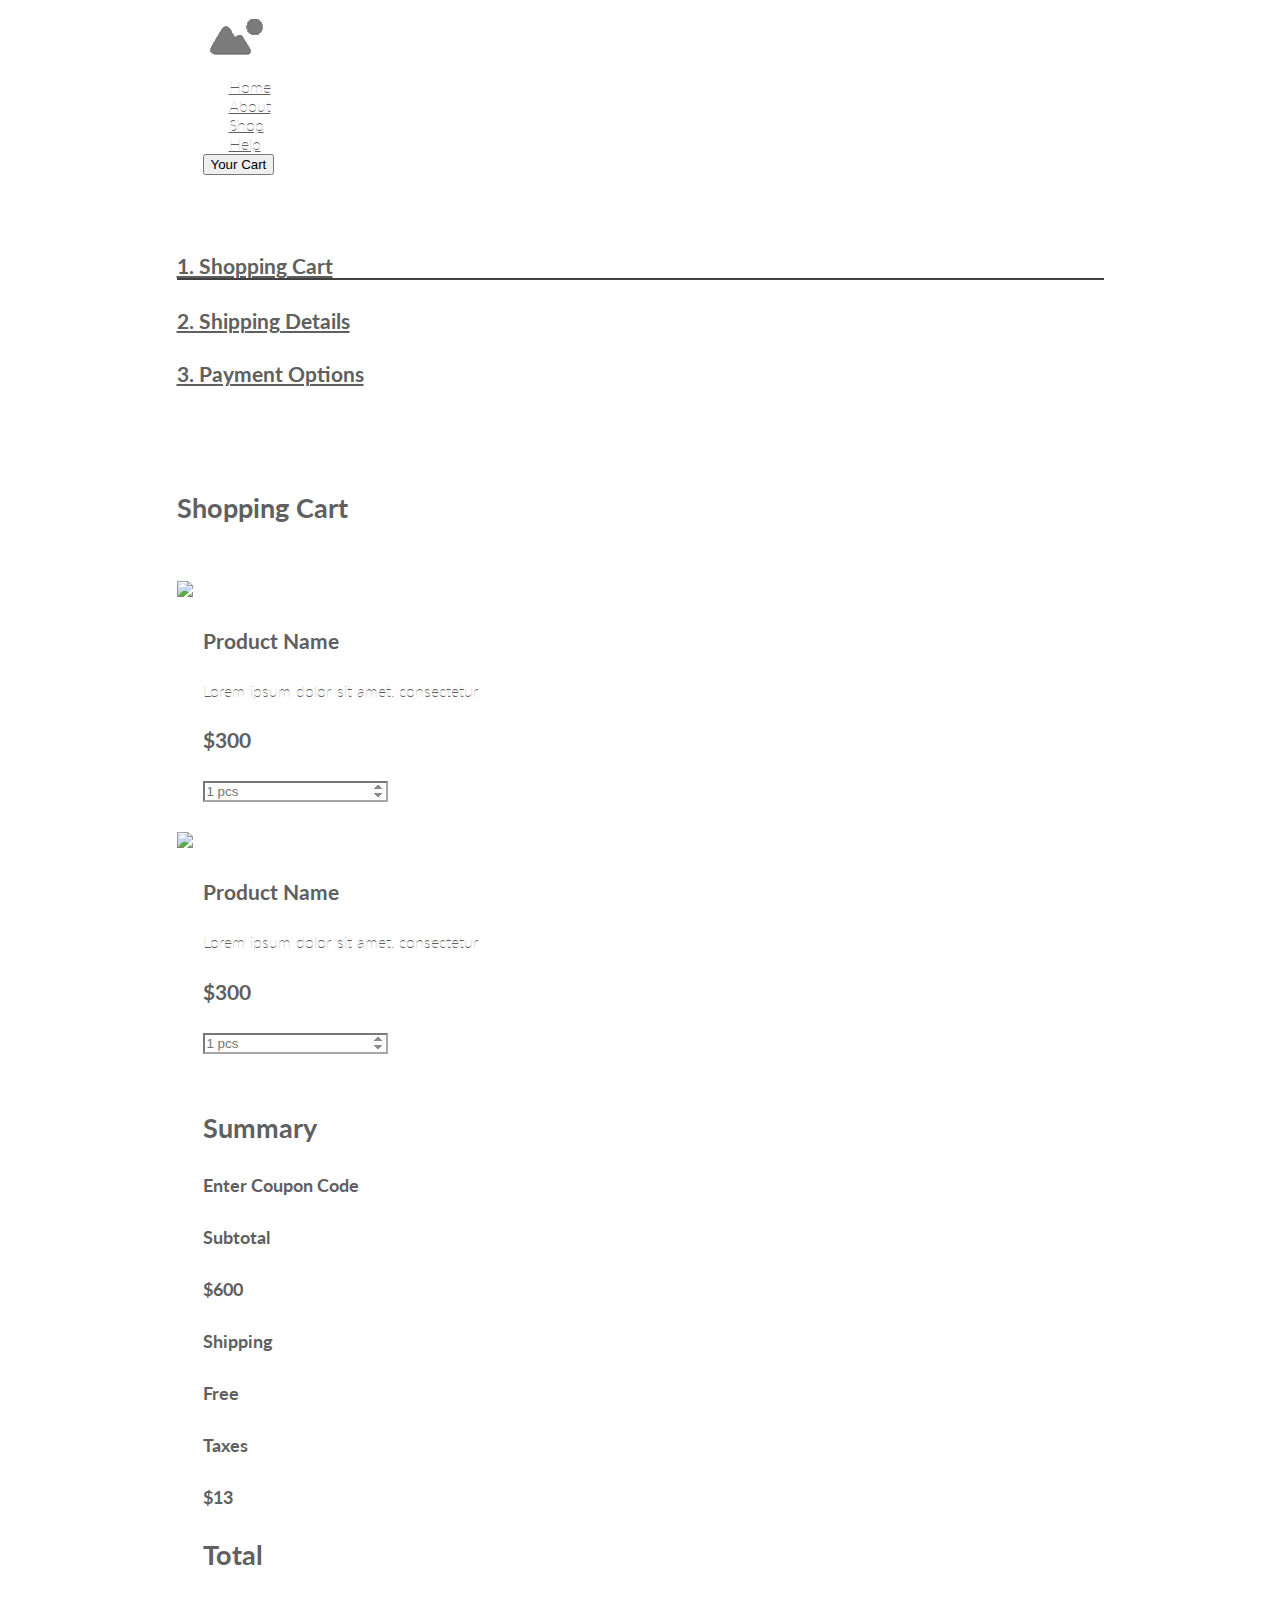
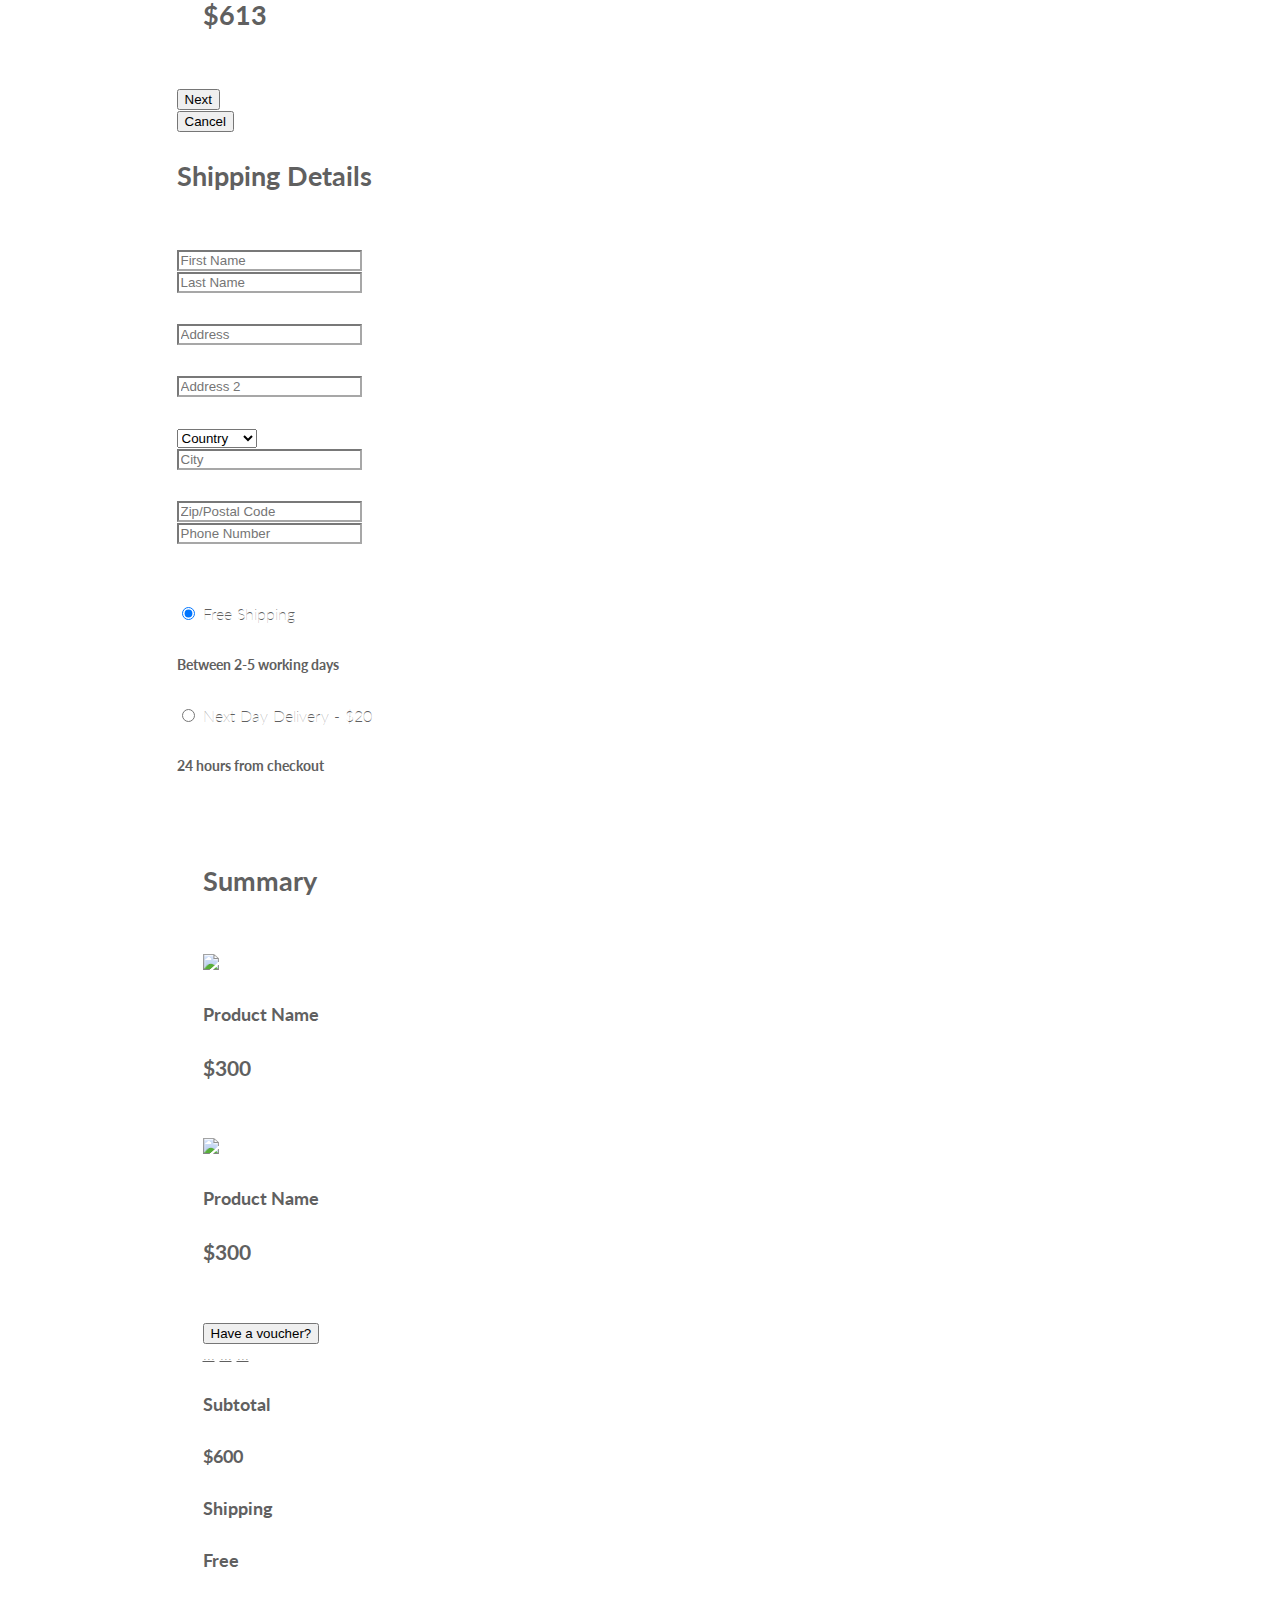
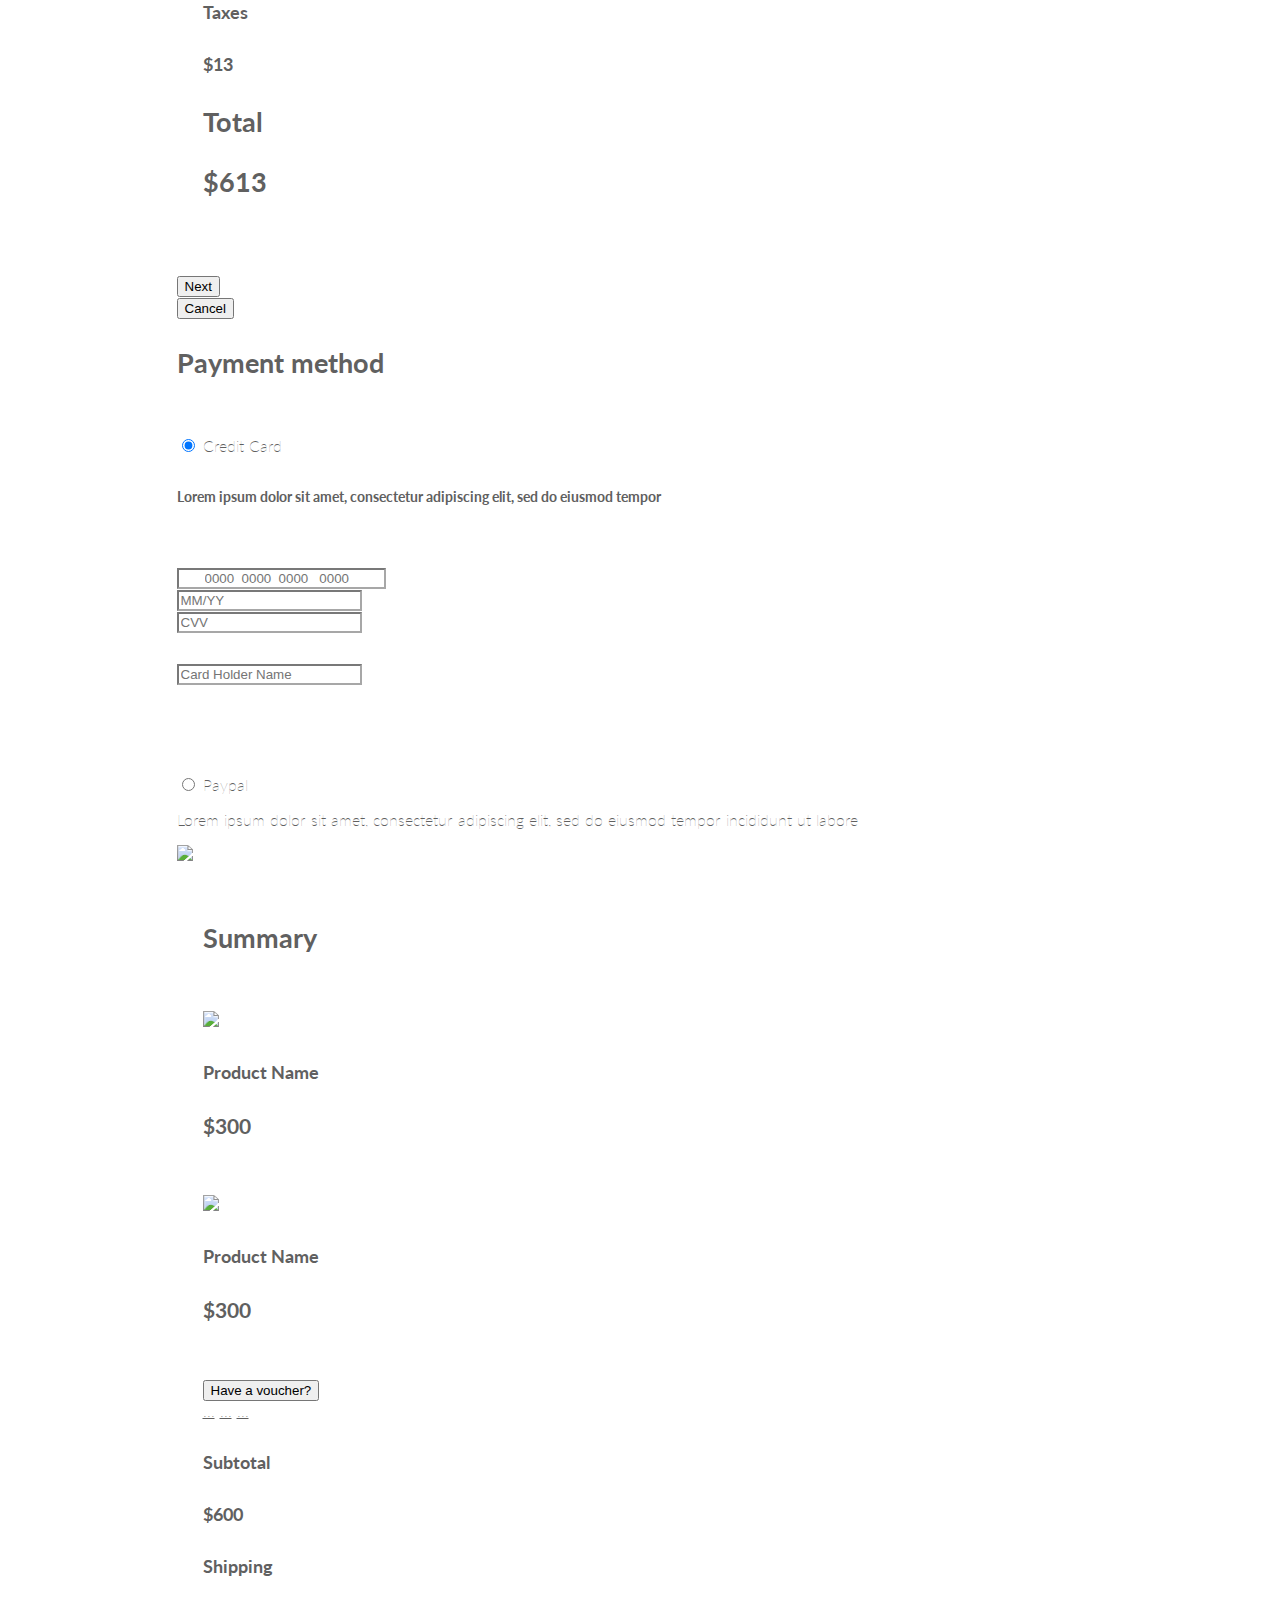
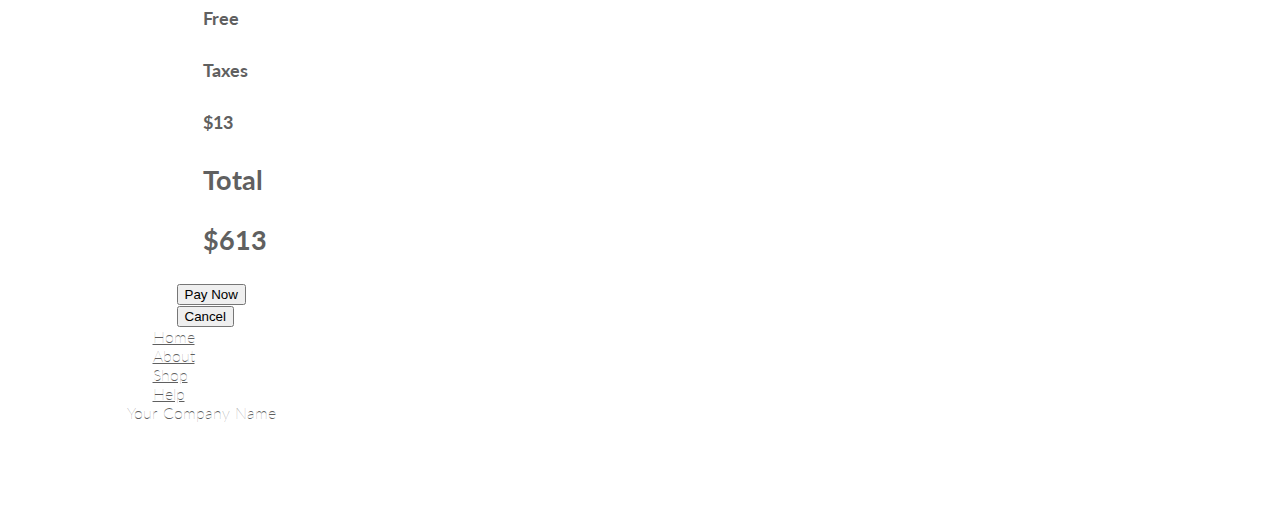
==== commit 0d754065: "style of validation messages" ====
--- a/cart.html
+++ b/cart.html
@@ -25,6 +25,7 @@
 	<link rel="stylesheet" href="styles/style.css">
 	<link rel="stylesheet" href="styles/cart.css">
 	<link rel="stylesheet" href="styles/dropdown.css">
+
 
 	<title>Cart</title>
 </head>
@@ -77,12 +78,12 @@
 								aria-selected="true">
 								<h4 class="tabName letter-spacing m-0 w-100 mt-auto pb-4">1. Shopping Cart</h4>
 							</a>
-							<a class="nav-item nav-link col-12 col-lg-4 pb-0 d-flex" id="nav-profile-tab"
+							<a class="nav-item nav-link col-12 col-lg-4 pb-0 d-flex disabled" id="nav-profile-tab"
 								data-toggle="tab" href="#nav-profile" role="tab" aria-controls="nav-profile"
 								aria-selected="false">
 								<h4 class="tabName letter-spacing m-0 w-100 mt-auto pb-4">2. Shipping Details</h4>
 							</a>
-							<a class="nav-item nav-link col-12 col-lg-4 pl-lg-4 pr-lg-0 pr-3 pb-0 d-flex"
+							<a class="nav-item nav-link col-12 col-lg-4 pl-lg-4 pr-lg-0 pr-3 pb-0 d-flex disabled"
 								id="nav-contact-tab" data-toggle="tab" href="#nav-contact" role="tab"
 								aria-controls="nav-contact" aria-selected="false">
 								<h4 class="tabName letter-spacing m-0 w-100 mt-auto pb-4">3. Payment Options</h4>
@@ -188,7 +189,7 @@
 					<div class="col-12 col-lg-5 p-0 pt-4 pt-lg-3 text-center text-lg-left">
 						<div class="row m-0 ">
 							<div class="col-6 p-0  pr-2">
-								<button type="button"
+								<button type="button" id="shoppingCartNextBtn"
 									class="btn bg-color-secondary font-size-18 letter-spacing sans-pro mr-0 mr-lg-2 mt-2 mt-lg-0 border-radius w-100">Next
 								</button>
 							</div>
@@ -208,102 +209,130 @@
 								<h3 class="m-0 pb-2 font-size-26 letter-spacing">Shipping Details</h2>
 							</div>
 						</div>
-						<div class="row m-0 py-2 py-lg-0">
-							<div class="col-12 p-0  py-lg-3 ">
-								<div class="row m-0">
-									<div class="col-12 col-lg-6 p-0 pr-lg-3">
-										<div class="form-group m-0 ">
-											<input type="text"
-												class="form-control border border-width rounded-0 font-size-18 sans-pro"
-												placeholder="First Name">
-										</div>
-									</div>
-									<div class=" col-12 col-lg-6 p-0 pl-lg-3 pt-2 pt-lg-0">
-										<div class="form-group m-0">
-											<input type="text"
-												class="form-control border border-width rounded-0 font-size-18 sans-pro"
-												placeholder="Last Name">
-										</div>
-									</div>
-								</div>
-							</div>
-							<div class="col-12 p-0 form-group m-0 py-2 py-lg-0 ">
-								<input type="text"
-									class="form-control border border-width rounded-0 font-size-18 sans-pro"
-									placeholder="Address">
-							</div>
-							<div class="col-12 p-0 form-group m-0  py-lg-3">
-								<input type="text"
-									class="form-control border border-width rounded-0 font-size-18 sans-pro"
-									placeholder="Address 2">
-							</div>
-							<div class="col-12 p-0">
-								<div class="row m-0 ">
-									<div
-										class="col-12 col-lg-6 p-0 pr-lg-3 form-group  font-size-18 sans-pro m-0 py-2 py-lg-0">
-										<!-- <select id="inputRole"
+						<form onsubmit="shippingDetails()">
+							<div class="row m-0 py-2 py-lg-0">
+								<div class="col-12 p-0  py-lg-3 ">
+									<div class="row m-0">
+										<div class="col-12 col-lg-6 p-0 pr-lg-3">
+											<div class="form-group m-0 ">
+												<input type="text"
+													class="form-control border border-width rounded-0 font-size-18 sans-pro"
+													placeholder="First Name" id="firstName" onclick="checkFirstName()"
+													onkeyup="checkFirstName()" onchange="checkFirstName()" required>
+												<p class="m-0 position-lg-absolute" id="firstNameMessage"
+													style="color: red;"></p>
+											</div>
+										</div>
+										<div class=" col-12 col-lg-6 p-0 pl-lg-3 pt-2 pt-lg-0">
+											<div class="form-group m-0">
+												<input type="text"
+													class="form-control border border-width rounded-0 font-size-18 sans-pro"
+													placeholder="Last Name" id="lastName" onclick="checkLastName()"
+													onkeyup="checkLastName()" onchange="checkLastName()" required>
+												<p class="m-0 position-lg-absolute" id="lastNameMessage"
+													style="color: red;"></p>
+											</div>
+										</div>
+									</div>
+								</div>
+								<div class="col-12 p-0 form-group m-0 py-2 py-lg-0 ">
+									<input type="text"
+										class="form-control border border-width rounded-0 font-size-18 sans-pro"
+										placeholder="Address" id="address" onclick="checkAddress()"
+										onkeyup="checkAddress()" onchange="checkAddress()" required>
+									<p class="m-0 position-lg-absolute" id="addressMessage" style="color: red;"></p>
+
+								</div>
+								<div class="col-12 p-0 form-group m-0  py-lg-3">
+									<input type="text"
+										class="form-control border border-width rounded-0 font-size-18 sans-pro"
+										placeholder="Address 2" id="address2" onclick="checkAddress2()"
+										onkeyup="checkAddress2()" onchange="checkAddress2()" required>
+									<p class="m-0 position-lg-absolute" id="address2Message" style="color: red;"></p>
+
+								</div>
+								<div class="col-12 p-0">
+									<div class="row m-0 ">
+										<div
+											class="col-12 col-lg-6 p-0 pr-lg-3 form-group  font-size-18 sans-pro m-0 py-2 py-lg-0">
+											<!-- <select id="inputRole"
 											class="form-control border rounded-0 font-size-18 sans-pro">
 											<option selected>County</option>
 											<option>...</option>
 										</select>
 										 -->
-										<div class=" p-0 selectOption ">
-											<select name="slct" class="slct border-width">
-												<option selected>Country</option>
-												<option>...</option>
-												<option>...</option>
-											</select>
-										</div>
-									</div>
-									<div class=" col-12 col-lg-6 p-0 pl-lg-3">
-										<div class="form-group m-0">
+											<div class=" p-0 selectOption ">
+												<select name="slct" class="slct border-width" id="country"
+													onclick="checkCountry()" onchange="checkCountry()" required>
+													<option value="" disabled selected>Country</option>
+													<option>Country 1</option>
+													<option>Country 2</option>
+												</select>
+											</div>
+											<p class="m-0 position-lg-absolute" id="countryMessage" style="color: red;">
+											</p>
+
+										</div>
+										<div class=" col-12 col-lg-6 p-0 pl-lg-3" id="city">
+											<div class="form-group m-0">
+												<input type="text"
+													class="form-control border border-width  rounded-0 sans-pro font-size-18"
+													placeholder="City" id="cityInput" onclick="checkCity()"
+													onkeyup="checkCity()" onchange="checkCity()" required>
+												<p class="m-0 position-lg-absolute" id="cityMessage"
+													style="color: red;"></p>
+											</div>
+										</div>
+									</div>
+								</div>
+								<div class="col-12 p-0 py-lg-3">
+									<div class="row m-0 ">
+										<div class="col-12 col-lg-6 form-group p-0 pr-lg-3  m-0 py-2 py-lg-0">
 											<input type="text"
-												class="form-control border border-width  rounded-0 sans-pro font-size-18"
-												placeholder="City">
-										</div>
-									</div>
-								</div>
-							</div>
-							<div class="col-12 p-0 py-lg-3">
-								<div class="row m-0 ">
-									<div class="col-12 col-lg-6 form-group p-0 pr-lg-3  m-0 py-2 py-lg-0">
-										<input type="text"
-											class="form-control border border-width rounded-0 sans-pro font-size-18"
-											placeholder="Zip/Postal Code">
-									</div>
-									<div class=" col-12 col-lg-6 p-0 pl-lg-3">
-										<input type="text"
-											class="form-control border border-width rounded-0 sans-pro font-size-18"
-											placeholder="Phone Number">
-									</div>
-								</div>
-							</div>
-							<form class="col-12 p-0 py-lg-3 border-top border-bottom">
-								<div class="row m-0 py-2 py-lg-0">
-									<div class="col-12 col-lg-6 p-0 pr-lg-3">
-										<div
-											class="form-group m-0 border border-width d-flex bg-color-light font-size-18 ">
-											<input type="radio" id="freeShipping" name="radioBtn" value="freeShipping"
-												class="my-auto mx-4" checked>
-											<label for="freeShipping" class="sans-pro font-size-18 m-0 py-3">Free
-												Shipping<br>
-												<h6 class="pt-1 ">Between 2-5 working days</h6>
-											</label>
-										</div>
-									</div>
-									<div class=" col-12 col-lg-6 p-0 pl-lg-3 pt-2 pt-lg-0">
-										<div class="form-group m-0 border border-width d-flex">
-											<input type="radio" id="nextDayDelivery" name="radioBtn"
-												value="nextDayDelivery" class="my-auto mx-4">
-											<label for="nextDayDelivery" class="sans-pro font-size-18 m-0 py-3">Next Day
-												Delivery - $20<br>
-												<h6 class="pt-1">24 hours from checkout</h6>
-											</label>
-										</div>
-									</div>
-								</div>
-							</form>
-						</div>
+												class="form-control border border-width rounded-0 sans-pro font-size-18"
+												placeholder="Zip/Postal Code" id="zipCode" onclick="checkZipCode()"
+												onkeyup="checkZipCode()" onchange="checkZipCode()" required>
+											<p class="m-0 position-lg-absolute" id="zipCodeMessage" style="color:red;">
+											</p>
+										</div>
+										<div class=" col-12 col-lg-6 p-0 pl-lg-3">
+											<input type="text"
+												class="form-control border border-width rounded-0 sans-pro font-size-18"
+												placeholder="Phone Number" id="phoneNumber" onclick="checkPhoneNumber()"
+												onkeyup="checkPhoneNumber()" onchange="checkPhoneNumber()" required>
+											<p class="m-0 position-lg-absolute" id="phoneNumberMessage"
+												style="color: red;"></p>
+										</div>
+									</div>
+								</div>
+								<div class="col-12 p-0 py-lg-3 border-top border-bottom">
+									<div class="row m-0 py-2 py-lg-0">
+										<div class="col-12 col-lg-6 p-0 pr-lg-3">
+											<div
+												class="form-group m-0 border border-width d-flex bg-color-light font-size-18 ">
+												<input type="radio" id="freeShipping" name="ShippingRadioBtn"
+													value="freeShipping" class="my-auto mx-4" checked>
+												<label for="freeShipping" class="sans-pro font-size-18 m-0 py-3">Free
+													Shipping<br>
+													<h6 class="pt-1 ">Between 2-5 working days</h6>
+												</label>
+											</div>
+										</div>
+										<div class=" col-12 col-lg-6 p-0 pl-lg-3 pt-2 pt-lg-0">
+											<div class="form-group m-0 border border-width d-flex">
+												<input type="radio" id="nextDayDelivery" name="ShippingRadioBtn"
+													value="nextDayDelivery" class="my-auto mx-4">
+												<label for="nextDayDelivery" class="sans-pro font-size-18 m-0 py-3">Next
+													Day
+													Delivery - $20<br>
+													<h6 class="pt-1">24 hours from checkout</h6>
+												</label>
+											</div>
+										</div>
+									</div>
+								</div>
+							</div>
+						</form>
 					</div>
 					<div class="col-12 col-lg-4 p-0 pl-lg-4 d-flex">
 						<div class="row m-0 ml-0 ml-lg-2  ">
@@ -379,13 +408,13 @@
 					<div class="col-12 col-lg-5 p-0 pt-4 text-center text-lg-left">
 						<div class="row m-0 ">
 							<div class="col-6 p-0  pr-2 ">
-								<button type="button"
+								<button type="button" id="shippingDetailsNextBtn"
 									class="btn bg-color-secondary font-size-18 letter-spacing sans-pro  mr-0 mr-lg-2 mt-2 mt-lg-0 border-radius w-100">Next
 								</button>
 							</div>
 							<div class="col-6 p-0  pl-1 pr-0 pr-lg-2">
-								<button type="button"
-									class="btn bg-color-light font-size-18 letter-spacing sans-pro   pl-3 border-radius mt-2 mt-lg-0 w-100">Cancel</button>
+								<button type="button" id="shippingDetailsCancelBtn"
+									class="btn bg-color-light font-size-18 letter-spacing sans-pro pl-3 border-radius mt-2 mt-lg-0 w-100">Cancel</button>
 							</div>
 						</div>
 					</div>
@@ -404,7 +433,9 @@
 								<div class="row form-group  m-0 d-flex">
 									<div class="col-12 p-0 px-3 px-lg-0 d-flex">
 										<input type="radio" id="creditCard" name="radioBtn" value="creditCard"
-											class="my-auto mx-2 mx-lg-4" checked>
+											class="my-auto mx-2 mx-lg-4"
+											onclick="enableInputFields('creditCardNumber','date', 'cvv','cardHolderName')"
+											checked>
 										<label for="creditCard" class="sans-pro font-size-18 m-0">Credit Card<br>
 											<h6 class="pt-1 m-0 pr-2 pr-lg-0">Lorem ipsum dolor sit amet, consectetur
 												adipiscing elit, sed do eiusmod tempor </h6>
@@ -418,7 +449,9 @@
 											<input
 												class=" pl-2 pl-lg-4 pr-0 form-control sans-pro font-size-18 rounded-0 border-width border-right-0 letter-spacing border"
 												type="text" placeholder="0000 &nbsp;0000 &nbsp;0000  &nbsp;0000"
-												autocomplete="email">
+												autocomplete="email" id="creditCardNumber"
+												onclick="checkCreditCardNumber()" onkeyup="checkCreditCardNumber()"
+												onchange="checkCreditCardNumber()" required>
 											<div class="input-group-append">
 												<span
 													class="input-group-text bg-white border border-width border-left-0 rounded-0 text-secondary">
@@ -426,23 +459,36 @@
 												</span>
 											</div>
 										</div>
+										<p class="m-0 position-lg-absolute" id="creditCardMessage" style="color: red;">
+										</p>
+
 									</div>
 									<div class="col-12 col-lg-5 p-0 pt-2 pt-lg-0">
 										<div class="row m-0">
 											<div class="col-6 m-0 p-0 form-group  pl-0  pr-3 ">
 												<input
 													class="form-control border border-width rounded-0 sans-pro font-size-18 text-lg-center text-left"
-													id="name" type="text" placeholder="MM/YY">
-											</div>
-											<div class="col-6 m-0 pr-0 d-flex flex-row form-group pl-2">
-												<input
-													class=" pr-0 pl-3 border border-width form-control sans-pro font-size-18 rounded-0 border-right-0 letter-spacing"
-													type="text" placeholder="CVV">
-												<span
-													class="input-group-text bg-white border border-width border-left-0 rounded-0 text-secondary pl-1 py-0">
-													<i class="fas fa-info-circle "></i>
-												</span>
-
+													type="text" placeholder="MM/YY" id="date" onclick="checkDate()"
+													onkeyup="checkDate()" onchange="checkDate()" required>
+												<p class="m-0 position-lg-absolute" id="dateMessage"
+													style="color: red;"></p>
+
+											</div>
+											<div class="col-6 m-0 pr-0 d-flex flex-column form-group pl-2">
+												<div class="d-flex flex-row">
+													<input
+														class=" pr-0 pl-3 border border-width form-control sans-pro font-size-18 rounded-0 border-right-0 letter-spacing"
+														type="text" placeholder="CVV" id="cvv" onclick="checkCVV()"
+														onkeyup="checkCVV()" onchange="checkCVV()" required>
+													<span
+														class="input-group-text bg-white border border-width border-left-0 rounded-0 text-secondary pl-1 py-0">
+														<i class="fas fa-info-circle "></i>
+													</span>
+												</div>
+												<div>
+													<p class="m-0 position-lg-absolute" id="cvvMessage"
+														style="color: red;"></p>
+												</div>
 											</div>
 										</div>
 									</div>
@@ -451,7 +497,11 @@
 									<div class="form-group m-0">
 										<input type="text"
 											class="form-control border border-width rounded-0 font-size-18 sans-pro"
-											placeholder="Card Holder Name">
+											placeholder="Card Holder Name" id="cardHolderName"
+											onclick="checkCardHolderName()" onkeyup="checkCardHolderName()"
+											onchange="checkCardHolderName()" required>
+										<p class="m-0 position-lg-absolute" id="cardHolderNameMessage"
+											style="color: red;"></p>
 									</div>
 								</div>
 							</div>
@@ -462,7 +512,8 @@
 									<div class="form-group m-0  row m-0">
 										<div class="col-12 col-lg-8 p-0 d-flex">
 											<input type="radio" id="payPal" name="radioBtn" value="payPal"
-												class=" mx-4 mt-4">
+												class=" mx-4 mt-4"
+												onclick="disableInputFields('creditCardNumber','date', 'cvv','cardHolderName')">
 											<label for="payPal" class="sans-pro font-size-18 m-0">Paypal<br>
 												<p class="pt-1 m-0 sans-pro font-size-16">Lorem ipsum dolor sit amet,
 													consectetur adipiscing elit, sed do eiusmod tempor incididunt ut
@@ -552,12 +603,12 @@
 					<div class="col-12 col-lg-5 p-0 text-center text-lg-left pt-4 pt-lg-1">
 						<div class="row m-0 ">
 							<div class="col-6 p-0  pr-2">
-								<button type="button"
+								<button type="button" id="payNowBtn"
 									class="btn bg-color-secondary font-size-18 letter-spacing sans-pro mr-0 mr-lg-2 mt-2 mt-lg-0 border-radius w-100">Pay
 									Now</button>
 							</div>
-							<div class="col-6 p-0  pl-1 pr-0 pr-lg-2">
-								<button type="button"
+							<div class="col-6 p-0  pl-1 pr-0 pr-lg-2" id="demo">
+								<button type="button" id="payNowCancelBtn"
 									class="btn bg-color-light font-size-18 letter-spacing sans-pro pl-3 border-radius mt-2 mt-lg-0 w-100">Cancel</button>
 							</div>
 						</div>
@@ -594,4 +645,10 @@
 	</div>
 </body>
 
-</html>+</html>
+<script src="js/shippingDetails.js"></script>
+<script src="js/payment.js"></script>
+<script src="js/shoppingCart.js"></script>
+<script src="js/profileValidation.js"></script>
+<script src="js/cart.js"></script>
+<script src="js/paymentValidation.js"></script>--- a/styles/cart.css
+++ b/styles/cart.css
@@ -1,17 +1,14 @@
 .nav-tabs .nav-item.show .nav-link, .nav-tabs .nav-link.active {	
-		background-color: rgba(146, 146, 146, 0%);
-	}
+	background-color: rgba(146, 146, 146, 0%);
+}
+
 .nav-tabs .nav-link.active {
-		border-color: rgba(146, 146, 146, 0%);
-	}
+	border-color: rgba(146, 146, 146, 0%);
+}
 
 .active .tabName{
 	border-bottom: solid 2px #404040;
 	font-weight: bold;
-}
-
-.fontSize14{
-	font-size: 14px;
 }
 
 input[type=number] {
@@ -19,16 +16,28 @@
 	position: relative; 
   }
 
-  input[type=number]::-webkit-inner-spin-button {
+input[type=number]::-webkit-inner-spin-button {
 	position: absolute;
 	top: 0;
-	right: 0;
+	right: 0;	
 	height: 100%;
-	border-left: 5px ;
 	opacity: 1;
-  }
+}
 
-  @media screen and (min-width: 991px) {
+.dropdown-toggle::after {
+    position: absolute;
+    right: 5px;
+    top: 12px;
+    font-size: 30px;
+    color:#7a7a7a;
+}
+
+.dropdown-toggle:focus {
+	box-shadow: 0 0 0 1.5px rgba(96, 96, 96, 45%)!important;
+	border-radius: 0px;
+}
+
+@media screen and (min-width: 991px) {
 	.py-lg-3{
 		padding-top:30px!important;
 		padding-bottom:30px!important;
@@ -42,12 +51,15 @@
 		padding-top:30px!important;
 	}
 
-	.shortDiv{
+	#nav-tabContent{
 		min-height: 100vh;
 	}
 
-	.noBorder{
+	.border-none{
 		border:none;
 	}
-}
 
+	.position-lg-absolute{
+		position: absolute;
+	}
+}